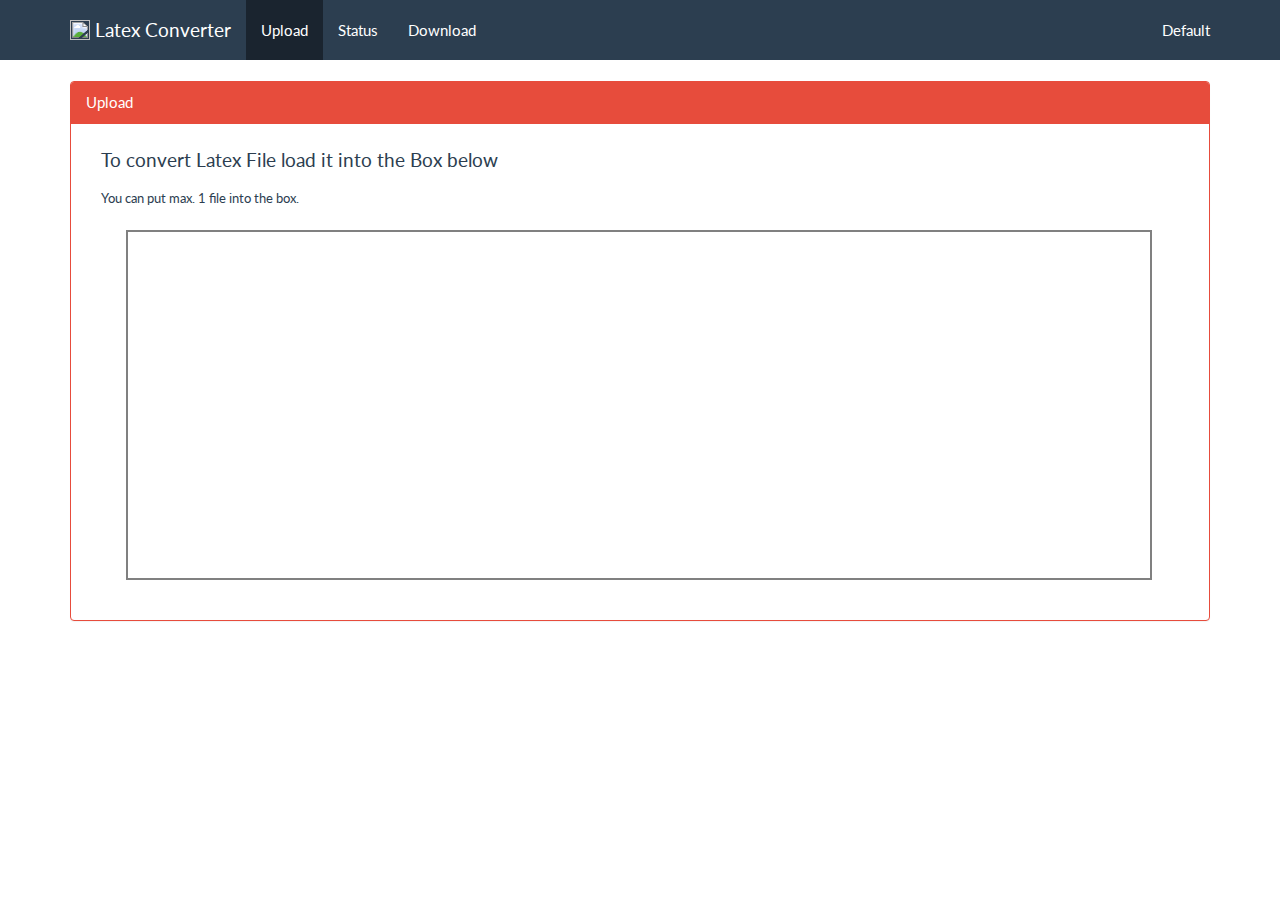
==== frontend/index.html @ 2a414db0 "added frontend" ====
<!DOCTYPE html>
<html lang="en">

<head>
  <meta charset="utf-8">
  <meta http-equiv="X-UA-Compatible" content="IE=edge">
  <meta name="viewport" content="width=device-width, initial-scale=1">
  <link rel="stylesheet" href="https://maxcdn.bootstrapcdn.com/bootstrap/3.3.7/css/bootstrap.min.css" integrity="sha384-BVYiiSIFeK1dGmJRAkycuHAHRg32OmUcww7on3RYdg4Va+PmSTsz/K68vbdEjh4u"
    crossorigin="anonymous">
  <!--<link rel="stylesheet" href="https://maxcdn.bootstrapcdn.com/bootstrap/3.3.7/css/bootstrap-theme.min.css" integrity="sha384-rHyoN1iRsVXV4nD0JutlnGaslCJuC7uwjduW9SVrLvRYooPp2bWYgmgJQIXwl/Sp"
    crossorigin="anonymous">-->
  <script src="https://ajax.googleapis.com/ajax/libs/jquery/3.2.1/jquery.min.js"></script>
  <script src="https://maxcdn.bootstrapcdn.com/bootstrap/3.3.7/js/bootstrap.min.js" integrity="sha384-Tc5IQib027qvyjSMfHjOMaLkfuWVxZxUPnCJA7l2mCWNIpG9mGCD8wGNIcPD7Txa"
    crossorigin="anonymous"></script>
  <link rel="stylesheet" type="text/css" href="./css/upload.css">
  <link rel="stylesheet" type="text/css" href="./css/Flatly.css">

  <!-- The above 3 meta tags *must* come first in the head; any other head content must come *after* these tags -->
  <meta name="description" content="">
  <meta name="author" content="">

  <title>Secure Latex</title>
  <!-- Just for debugging purposes. Don't actually copy these 2 lines! -->
  <!-- HTML5 shim and Respond.js for IE8 support of HTML5 elements and media queries -->
  <!--[if lt IE 9]>
      <script src="https://oss.maxcdn.com/html5shiv/3.7.3/html5shiv.min.js"></script>
      <script src="https://oss.maxcdn.com/respond/1.4.2/respond.min.js"></script>
    <![endif]-->
</head>

<body>
  <!-- Static navbar -->
  <nav class="navbar navbar-default navbar-static-top">
    <div class="container">
      <div class="navbar-header">
        <button type="button" class="navbar-toggle collapsed" data-toggle="collapse" data-target="#navbar" aria-expanded="false"
          aria-controls="navbar">
            <span class="sr-only">Toggle navigation</span>
            <span class="icon-bar"></span>
            <span class="icon-bar"></span>
            <span class="icon-bar"></span>     
          </button>
        <a class="navbar-brand" href="#">
          <p> <img style="width:20px; height:20px;float:left; margin-right: 5px" src="https://pbs.twimg.com/profile_images/497742379093196803/94EahbX8.png"
            /> Latex Converter
          </p>
        </a>
      </div>
      <div id="navbar" class="navbar-collapse collapse">
        <ul class="nav navbar-nav">
          <li class="active"><a href="#">Upload</a></li>
          <li><a href="status.html">Status</a></li>
          <li><a href="download.html">Download</a></li>
        </ul>
        <ul class="nav navbar-nav navbar-right">
          <li><a href="../navbar/">Default</a></li>
        </ul>
      </div>
      <!--/.nav-collapse -->
    </div>
  </nav>
  <div class="container">
    <div class="panel panel-danger">
      <div class="panel-heading">Upload</div>
      <div class="panel-body">
        <!-- Main component for a primary marketing message or call to action -->
        <div class="container">
          <h4 style="margin-bottom: 20px">To convert Latex File load it into the Box below </h4>
          <h6>You can put max. 1 file into the box.</h6>
          <div id="my-awesome-dropzone">
            <!-- HTML heavily inspired by http://blueimp.github.io/jQuery-File-Upload/ -->
<div class="table table-striped" class="files" id="previews">

  <div id="template" class="file-row">
    <!-- This is used as the file preview template -->
    <div>
        <span class="preview"><img data-dz-thumbnail /></span>
    </div>
    <div>
        <span class="name" data-dz-name></span> (<span class="size" data-dz-size></span>)
        <p><strong class="error text-danger" data-dz-errormessage></strong></p>
    </div>
    <div>
      <div>
        <input type="number" placeholder="maximum Downloads" name="max_downloads" /> <small>0 means unlimited downloads</small>
      </div>
      <p>&nbsp;</p>
        <div class="progress progress-striped active" role="progressbar" aria-valuemin="0" aria-valuemax="100" aria-valuenow="0">
          <div class="progress-bar progress-bar-success" style="width:0%;" data-dz-uploadprogress></div>
        </div>
    </div>
    <div>
      <button class="btn btn-primary start">
          <i class="glyphicon glyphicon-upload"></i>
          <span>Start</span>
      </button>
      <button data-dz-remove class="btn btn-warning cancel">
          <i class="glyphicon glyphicon-ban-circle"></i>
          <span>Cancel</span>
      </button>
      <button data-dz-remove class="btn btn-danger delete">
        <i class="glyphicon glyphicon-trash"></i>
        <span>Delete</span>
      </button>
    </div>
  </div>

</div>
          </div>
        </div>
      </div>
    </div>
  </div>
  <!-- /container -->
  <script src="./js/dropzone.js"></script>
  <script src="./js/config.js"></script>
  <script src="./js/upload.js"></script>
</body>

</html>
---- frontend/css/upload.css ----
#my-awesome-dropzone {
      margin: 25px;
      width: 90%;
      min-height: 350px;
      padding: 54px 54px;
      background: #FFFFFF;
      border: 2px solid grey;
    }

    #my-awesome-dropzone:hover {
      border: 2px dashed grey;
    }

    #my-awesome-dropzone > .dz-message {
      text-align: center;
      margin: 2em 0;
    }
---- frontend/css/Flatly.css ----
@import url("https://fonts.googleapis.com/css?family=Lato:400,700,400italic");
/*!
 * bootswatch v3.3.7
 * Homepage: http://bootswatch.com
 * Copyright 2012-2016 Thomas Park
 * Licensed under MIT
 * Based on Bootstrap
*/
/*!
 * Bootstrap v3.3.7 (http://getbootstrap.com)
 * Copyright 2011-2016 Twitter, Inc.
 * Licensed under MIT (https://github.com/twbs/bootstrap/blob/master/LICENSE)
 */
/*! normalize.css v3.0.3 | MIT License | github.com/necolas/normalize.css */
html {
  font-family: sans-serif;
  -ms-text-size-adjust: 100%;
  -webkit-text-size-adjust: 100%;
}
body {
  margin: 0;
}
article,
aside,
details,
figcaption,
figure,
footer,
header,
hgroup,
main,
menu,
nav,
section,
summary {
  display: block;
}
audio,
canvas,
progress,
video {
  display: inline-block;
  vertical-align: baseline;
}
audio:not([controls]) {
  display: none;
  height: 0;
}
[hidden],
template {
  display: none;
}
a {
  background-color: transparent;
}
a:active,
a:hover {
  outline: 0;
}
abbr[title] {
  border-bottom: 1px dotted;
}
b,
strong {
  font-weight: bold;
}
dfn {
  font-style: italic;
}
h1 {
  font-size: 2em;
  margin: 0.67em 0;
}
mark {
  background: #ff0;
  color: #000;
}
small {
  font-size: 80%;
}
sub,
sup {
  font-size: 75%;
  line-height: 0;
  position: relative;
  vertical-align: baseline;
}
sup {
  top: -0.5em;
}
sub {
  bottom: -0.25em;
}
img {
  border: 0;
}
svg:not(:root) {
  overflow: hidden;
}
figure {
  margin: 1em 40px;
}
hr {
  -webkit-box-sizing: content-box;
     -moz-box-sizing: content-box;
          box-sizing: content-box;
  height: 0;
}
pre {
  overflow: auto;
}
code,
kbd,
pre,
samp {
  font-family: monospace, monospace;
  font-size: 1em;
}
button,
input,
optgroup,
select,
textarea {
  color: inherit;
  font: inherit;
  margin: 0;
}
button {
  overflow: visible;
}
button,
select {
  text-transform: none;
}
button,
html input[type="button"],
input[type="reset"],
input[type="submit"] {
  -webkit-appearance: button;
  cursor: pointer;
}
button[disabled],
html input[disabled] {
  cursor: default;
}
button::-moz-focus-inner,
input::-moz-focus-inner {
  border: 0;
  padding: 0;
}
input {
  line-height: normal;
}
input[type="checkbox"],
input[type="radio"] {
  -webkit-box-sizing: border-box;
     -moz-box-sizing: border-box;
          box-sizing: border-box;
  padding: 0;
}
input[type="number"]::-webkit-inner-spin-button,
input[type="number"]::-webkit-outer-spin-button {
  height: auto;
}
input[type="search"] {
  -webkit-appearance: textfield;
  -webkit-box-sizing: content-box;
     -moz-box-sizing: content-box;
          box-sizing: content-box;
}
input[type="search"]::-webkit-search-cancel-button,
input[type="search"]::-webkit-search-decoration {
  -webkit-appearance: none;
}
fieldset {
  border: 1px solid #c0c0c0;
  margin: 0 2px;
  padding: 0.35em 0.625em 0.75em;
}
legend {
  border: 0;
  padding: 0;
}
textarea {
  overflow: auto;
}
optgroup {
  font-weight: bold;
}
table {
  border-collapse: collapse;
  border-spacing: 0;
}
td,
th {
  padding: 0;
}
/*! Source: https://github.com/h5bp/html5-boilerplate/blob/master/src/css/main.css */
@media print {
  *,
  *:before,
  *:after {
    background: transparent !important;
    color: #000 !important;
    -webkit-box-shadow: none !important;
            box-shadow: none !important;
    text-shadow: none !important;
  }
  a,
  a:visited {
    text-decoration: underline;
  }
  a[href]:after {
    content: " (" attr(href) ")";
  }
  abbr[title]:after {
    content: " (" attr(title) ")";
  }
  a[href^="#"]:after,
  a[href^="javascript:"]:after {
    content: "";
  }
  pre,
  blockquote {
    border: 1px solid #999;
    page-break-inside: avoid;
  }
  thead {
    display: table-header-group;
  }
  tr,
  img {
    page-break-inside: avoid;
  }
  img {
    max-width: 100% !important;
  }
  p,
  h2,
  h3 {
    orphans: 3;
    widows: 3;
  }
  h2,
  h3 {
    page-break-after: avoid;
  }
  .navbar {
    display: none;
  }
  .btn > .caret,
  .dropup > .btn > .caret {
    border-top-color: #000 !important;
  }
  .label {
    border: 1px solid #000;
  }
  .table {
    border-collapse: collapse !important;
  }
  .table td,
  .table th {
    background-color: #fff !important;
  }
  .table-bordered th,
  .table-bordered td {
    border: 1px solid #ddd !important;
  }
}
@font-face {
  font-family: 'Glyphicons Halflings';
  src: url('../fonts/glyphicons-halflings-regular.eot');
  src: url('../fonts/glyphicons-halflings-regular.eot?#iefix') format('embedded-opentype'), url('../fonts/glyphicons-halflings-regular.woff2') format('woff2'), url('../fonts/glyphicons-halflings-regular.woff') format('woff'), url('../fonts/glyphicons-halflings-regular.ttf') format('truetype'), url('../fonts/glyphicons-halflings-regular.svg#glyphicons_halflingsregular') format('svg');
}
.glyphicon {
  position: relative;
  top: 1px;
  display: inline-block;
  font-family: 'Glyphicons Halflings';
  font-style: normal;
  font-weight: normal;
  line-height: 1;
  -webkit-font-smoothing: antialiased;
  -moz-osx-font-smoothing: grayscale;
}
.glyphicon-asterisk:before {
  content: "\002a";
}
.glyphicon-plus:before {
  content: "\002b";
}
.glyphicon-euro:before,
.glyphicon-eur:before {
  content: "\20ac";
}
.glyphicon-minus:before {
  content: "\2212";
}
.glyphicon-cloud:before {
  content: "\2601";
}
.glyphicon-envelope:before {
  content: "\2709";
}
.glyphicon-pencil:before {
  content: "\270f";
}
.glyphicon-glass:before {
  content: "\e001";
}
.glyphicon-music:before {
  content: "\e002";
}
.glyphicon-search:before {
  content: "\e003";
}
.glyphicon-heart:before {
  content: "\e005";
}
.glyphicon-star:before {
  content: "\e006";
}
.glyphicon-star-empty:before {
  content: "\e007";
}
.glyphicon-user:before {
  content: "\e008";
}
.glyphicon-film:before {
  content: "\e009";
}
.glyphicon-th-large:before {
  content: "\e010";
}
.glyphicon-th:before {
  content: "\e011";
}
.glyphicon-th-list:before {
  content: "\e012";
}
.glyphicon-ok:before {
  content: "\e013";
}
.glyphicon-remove:before {
  content: "\e014";
}
.glyphicon-zoom-in:before {
  content: "\e015";
}
.glyphicon-zoom-out:before {
  content: "\e016";
}
.glyphicon-off:before {
  content: "\e017";
}
.glyphicon-signal:before {
  content: "\e018";
}
.glyphicon-cog:before {
  content: "\e019";
}
.glyphicon-trash:before {
  content: "\e020";
}
.glyphicon-home:before {
  content: "\e021";
}
.glyphicon-file:before {
  content: "\e022";
}
.glyphicon-time:before {
  content: "\e023";
}
.glyphicon-road:before {
  content: "\e024";
}
.glyphicon-download-alt:before {
  content: "\e025";
}
.glyphicon-download:before {
  content: "\e026";
}
.glyphicon-upload:before {
  content: "\e027";
}
.glyphicon-inbox:before {
  content: "\e028";
}
.glyphicon-play-circle:before {
  content: "\e029";
}
.glyphicon-repeat:before {
  content: "\e030";
}
.glyphicon-refresh:before {
  content: "\e031";
}
.glyphicon-list-alt:before {
  content: "\e032";
}
.glyphicon-lock:before {
  content: "\e033";
}
.glyphicon-flag:before {
  content: "\e034";
}
.glyphicon-headphones:before {
  content: "\e035";
}
.glyphicon-volume-off:before {
  content: "\e036";
}
.glyphicon-volume-down:before {
  content: "\e037";
}
.glyphicon-volume-up:before {
  content: "\e038";
}
.glyphicon-qrcode:before {
  content: "\e039";
}
.glyphicon-barcode:before {
  content: "\e040";
}
.glyphicon-tag:before {
  content: "\e041";
}
.glyphicon-tags:before {
  content: "\e042";
}
.glyphicon-book:before {
  content: "\e043";
}
.glyphicon-bookmark:before {
  content: "\e044";
}
.glyphicon-print:before {
  content: "\e045";
}
.glyphicon-camera:before {
  content: "\e046";
}
.glyphicon-font:before {
  content: "\e047";
}
.glyphicon-bold:before {
  content: "\e048";
}
.glyphicon-italic:before {
  content: "\e049";
}
.glyphicon-text-height:before {
  content: "\e050";
}
.glyphicon-text-width:before {
  content: "\e051";
}
.glyphicon-align-left:before {
  content: "\e052";
}
.glyphicon-align-center:before {
  content: "\e053";
}
.glyphicon-align-right:before {
  content: "\e054";
}
.glyphicon-align-justify:before {
  content: "\e055";
}
.glyphicon-list:before {
  content: "\e056";
}
.glyphicon-indent-left:before {
  content: "\e057";
}
.glyphicon-indent-right:before {
  content: "\e058";
}
.glyphicon-facetime-video:before {
  content: "\e059";
}
.glyphicon-picture:before {
  content: "\e060";
}
.glyphicon-map-marker:before {
  content: "\e062";
}
.glyphicon-adjust:before {
  content: "\e063";
}
.glyphicon-tint:before {
  content: "\e064";
}
.glyphicon-edit:before {
  content: "\e065";
}
.glyphicon-share:before {
  content: "\e066";
}
.glyphicon-check:before {
  content: "\e067";
}
.glyphicon-move:before {
  content: "\e068";
}
.glyphicon-step-backward:before {
  content: "\e069";
}
.glyphicon-fast-backward:before {
  content: "\e070";
}
.glyphicon-backward:before {
  content: "\e071";
}
.glyphicon-play:before {
  content: "\e072";
}
.glyphicon-pause:before {
  content: "\e073";
}
.glyphicon-stop:before {
  content: "\e074";
}
.glyphicon-forward:before {
  content: "\e075";
}
.glyphicon-fast-forward:before {
  content: "\e076";
}
.glyphicon-step-forward:before {
  content: "\e077";
}
.glyphicon-eject:before {
  content: "\e078";
}
.glyphicon-chevron-left:before {
  content: "\e079";
}
.glyphicon-chevron-right:before {
  content: "\e080";
}
.glyphicon-plus-sign:before {
  content: "\e081";
}
.glyphicon-minus-sign:before {
  content: "\e082";
}
.glyphicon-remove-sign:before {
  content: "\e083";
}
.glyphicon-ok-sign:before {
  content: "\e084";
}
.glyphicon-question-sign:before {
  content: "\e085";
}
.glyphicon-info-sign:before {
  content: "\e086";
}
.glyphicon-screenshot:before {
  content: "\e087";
}
.glyphicon-remove-circle:before {
  content: "\e088";
}
.glyphicon-ok-circle:before {
  content: "\e089";
}
.glyphicon-ban-circle:before {
  content: "\e090";
}
.glyphicon-arrow-left:before {
  content: "\e091";
}
.glyphicon-arrow-right:before {
  content: "\e092";
}
.glyphicon-arrow-up:before {
  content: "\e093";
}
.glyphicon-arrow-down:before {
  content: "\e094";
}
.glyphicon-share-alt:before {
  content: "\e095";
}
.glyphicon-resize-full:before {
  content: "\e096";
}
.glyphicon-resize-small:before {
  content: "\e097";
}
.glyphicon-exclamation-sign:before {
  content: "\e101";
}
.glyphicon-gift:before {
  content: "\e102";
}
.glyphicon-leaf:before {
  content: "\e103";
}
.glyphicon-fire:before {
  content: "\e104";
}
.glyphicon-eye-open:before {
  content: "\e105";
}
.glyphicon-eye-close:before {
  content: "\e106";
}
.glyphicon-warning-sign:before {
  content: "\e107";
}
.glyphicon-plane:before {
  content: "\e108";
}
.glyphicon-calendar:before {
  content: "\e109";
}
.glyphicon-random:before {
  content: "\e110";
}
.glyphicon-comment:before {
  content: "\e111";
}
.glyphicon-magnet:before {
  content: "\e112";
}
.glyphicon-chevron-up:before {
  content: "\e113";
}
.glyphicon-chevron-down:before {
  content: "\e114";
}
.glyphicon-retweet:before {
  content: "\e115";
}
.glyphicon-shopping-cart:before {
  content: "\e116";
}
.glyphicon-folder-close:before {
  content: "\e117";
}
.glyphicon-folder-open:before {
  content: "\e118";
}
.glyphicon-resize-vertical:before {
  content: "\e119";
}
.glyphicon-resize-horizontal:before {
  content: "\e120";
}
.glyphicon-hdd:before {
  content: "\e121";
}
.glyphicon-bullhorn:before {
  content: "\e122";
}
.glyphicon-bell:before {
  content: "\e123";
}
.glyphicon-certificate:before {
  content: "\e124";
}
.glyphicon-thumbs-up:before {
  content: "\e125";
}
.glyphicon-thumbs-down:before {
  content: "\e126";
}
.glyphicon-hand-right:before {
  content: "\e127";
}
.glyphicon-hand-left:before {
  content: "\e128";
}
.glyphicon-hand-up:before {
  content: "\e129";
}
.glyphicon-hand-down:before {
  content: "\e130";
}
.glyphicon-circle-arrow-right:before {
  content: "\e131";
}
.glyphicon-circle-arrow-left:before {
  content: "\e132";
}
.glyphicon-circle-arrow-up:before {
  content: "\e133";
}
.glyphicon-circle-arrow-down:before {
  content: "\e134";
}
.glyphicon-globe:before {
  content: "\e135";
}
.glyphicon-wrench:before {
  content: "\e136";
}
.glyphicon-tasks:before {
  content: "\e137";
}
.glyphicon-filter:before {
  content: "\e138";
}
.glyphicon-briefcase:before {
  content: "\e139";
}
.glyphicon-fullscreen:before {
  content: "\e140";
}
.glyphicon-dashboard:before {
  content: "\e141";
}
.glyphicon-paperclip:before {
  content: "\e142";
}
.glyphicon-heart-empty:before {
  content: "\e143";
}
.glyphicon-link:before {
  content: "\e144";
}
.glyphicon-phone:before {
  content: "\e145";
}
.glyphicon-pushpin:before {
  content: "\e146";
}
.glyphicon-usd:before {
  content: "\e148";
}
.glyphicon-gbp:before {
  content: "\e149";
}
.glyphicon-sort:before {
  content: "\e150";
}
.glyphicon-sort-by-alphabet:before {
  content: "\e151";
}
.glyphicon-sort-by-alphabet-alt:before {
  content: "\e152";
}
.glyphicon-sort-by-order:before {
  content: "\e153";
}
.glyphicon-sort-by-order-alt:before {
  content: "\e154";
}
.glyphicon-sort-by-attributes:before {
  content: "\e155";
}
.glyphicon-sort-by-attributes-alt:before {
  content: "\e156";
}
.glyphicon-unchecked:before {
  content: "\e157";
}
.glyphicon-expand:before {
  content: "\e158";
}
.glyphicon-collapse-down:before {
  content: "\e159";
}
.glyphicon-collapse-up:before {
  content: "\e160";
}
.glyphicon-log-in:before {
  content: "\e161";
}
.glyphicon-flash:before {
  content: "\e162";
}
.glyphicon-log-out:before {
  content: "\e163";
}
.glyphicon-new-window:before {
  content: "\e164";
}
.glyphicon-record:before {
  content: "\e165";
}
.glyphicon-save:before {
  content: "\e166";
}
.glyphicon-open:before {
  content: "\e167";
}
.glyphicon-saved:before {
  content: "\e168";
}
.glyphicon-import:before {
  content: "\e169";
}
.glyphicon-export:before {
  content: "\e170";
}
.glyphicon-send:before {
  content: "\e171";
}
.glyphicon-floppy-disk:before {
  content: "\e172";
}
.glyphicon-floppy-saved:before {
  content: "\e173";
}
.glyphicon-floppy-remove:before {
  content: "\e174";
}
.glyphicon-floppy-save:before {
  content: "\e175";
}
.glyphicon-floppy-open:before {
  content: "\e176";
}
.glyphicon-credit-card:before {
  content: "\e177";
}
.glyphicon-transfer:before {
  content: "\e178";
}
.glyphicon-cutlery:before {
  content: "\e179";
}
.glyphicon-header:before {
  content: "\e180";
}
.glyphicon-compressed:before {
  content: "\e181";
}
.glyphicon-earphone:before {
  content: "\e182";
}
.glyphicon-phone-alt:before {
  content: "\e183";
}
.glyphicon-tower:before {
  content: "\e184";
}
.glyphicon-stats:before {
  content: "\e185";
}
.glyphicon-sd-video:before {
  content: "\e186";
}
.glyphicon-hd-video:before {
  content: "\e187";
}
.glyphicon-subtitles:before {
  content: "\e188";
}
.glyphicon-sound-stereo:before {
  content: "\e189";
}
.glyphicon-sound-dolby:before {
  content: "\e190";
}
.glyphicon-sound-5-1:before {
  content: "\e191";
}
.glyphicon-sound-6-1:before {
  content: "\e192";
}
.glyphicon-sound-7-1:before {
  content: "\e193";
}
.glyphicon-copyright-mark:before {
  content: "\e194";
}
.glyphicon-registration-mark:before {
  content: "\e195";
}
.glyphicon-cloud-download:before {
  content: "\e197";
}
.glyphicon-cloud-upload:before {
  content: "\e198";
}
.glyphicon-tree-conifer:before {
  content: "\e199";
}
.glyphicon-tree-deciduous:before {
  content: "\e200";
}
.glyphicon-cd:before {
  content: "\e201";
}
.glyphicon-save-file:before {
  content: "\e202";
}
.glyphicon-open-file:before {
  content: "\e203";
}
.glyphicon-level-up:before {
  content: "\e204";
}
.glyphicon-copy:before {
  content: "\e205";
}
.glyphicon-paste:before {
  content: "\e206";
}
.glyphicon-alert:before {
  content: "\e209";
}
.glyphicon-equalizer:before {
  content: "\e210";
}
.glyphicon-king:before {
  content: "\e211";
}
.glyphicon-queen:before {
  content: "\e212";
}
.glyphicon-pawn:before {
  content: "\e213";
}
.glyphicon-bishop:before {
  content: "\e214";
}
.glyphicon-knight:before {
  content: "\e215";
}
.glyphicon-baby-formula:before {
  content: "\e216";
}
.glyphicon-tent:before {
  content: "\26fa";
}
.glyphicon-blackboard:before {
  content: "\e218";
}
.glyphicon-bed:before {
  content: "\e219";
}
.glyphicon-apple:before {
  content: "\f8ff";
}
.glyphicon-erase:before {
  content: "\e221";
}
.glyphicon-hourglass:before {
  content: "\231b";
}
.glyphicon-lamp:before {
  content: "\e223";
}
.glyphicon-duplicate:before {
  content: "\e224";
}
.glyphicon-piggy-bank:before {
  content: "\e225";
}
.glyphicon-scissors:before {
  content: "\e226";
}
.glyphicon-bitcoin:before {
  content: "\e227";
}
.glyphicon-btc:before {
  content: "\e227";
}
.glyphicon-xbt:before {
  content: "\e227";
}
.glyphicon-yen:before {
  content: "\00a5";
}
.glyphicon-jpy:before {
  content: "\00a5";
}
.glyphicon-ruble:before {
  content: "\20bd";
}
.glyphicon-rub:before {
  content: "\20bd";
}
.glyphicon-scale:before {
  content: "\e230";
}
.glyphicon-ice-lolly:before {
  content: "\e231";
}
.glyphicon-ice-lolly-tasted:before {
  content: "\e232";
}
.glyphicon-education:before {
  content: "\e233";
}
.glyphicon-option-horizontal:before {
  content: "\e234";
}
.glyphicon-option-vertical:before {
  content: "\e235";
}
.glyphicon-menu-hamburger:before {
  content: "\e236";
}
.glyphicon-modal-window:before {
  content: "\e237";
}
.glyphicon-oil:before {
  content: "\e238";
}
.glyphicon-grain:before {
  content: "\e239";
}
.glyphicon-sunglasses:before {
  content: "\e240";
}
.glyphicon-text-size:before {
  content: "\e241";
}
.glyphicon-text-color:before {
  content: "\e242";
}
.glyphicon-text-background:before {
  content: "\e243";
}
.glyphicon-object-align-top:before {
  content: "\e244";
}
.glyphicon-object-align-bottom:before {
  content: "\e245";
}
.glyphicon-object-align-horizontal:before {
  content: "\e246";
}
.glyphicon-object-align-left:before {
  content: "\e247";
}
.glyphicon-object-align-vertical:before {
  content: "\e248";
}
.glyphicon-object-align-right:before {
  content: "\e249";
}
.glyphicon-triangle-right:before {
  content: "\e250";
}
.glyphicon-triangle-left:before {
  content: "\e251";
}
.glyphicon-triangle-bottom:before {
  content: "\e252";
}
.glyphicon-triangle-top:before {
  content: "\e253";
}
.glyphicon-console:before {
  content: "\e254";
}
.glyphicon-superscript:before {
  content: "\e255";
}
.glyphicon-subscript:before {
  content: "\e256";
}
.glyphicon-menu-left:before {
  content: "\e257";
}
.glyphicon-menu-right:before {
  content: "\e258";
}
.glyphicon-menu-down:before {
  content: "\e259";
}
.glyphicon-menu-up:before {
  content: "\e260";
}
* {
  -webkit-box-sizing: border-box;
  -moz-box-sizing: border-box;
  box-sizing: border-box;
}
*:before,
*:after {
  -webkit-box-sizing: border-box;
  -moz-box-sizing: border-box;
  box-sizing: border-box;
}
html {
  font-size: 10px;
  -webkit-tap-highlight-color: rgba(0, 0, 0, 0);
}
body {
  font-family: "Lato", "Helvetica Neue", Helvetica, Arial, sans-serif;
  font-size: 15px;
  line-height: 1.42857143;
  color: #2c3e50;
  background-color: #ffffff;
}
input,
button,
select,
textarea {
  font-family: inherit;
  font-size: inherit;
  line-height: inherit;
}
a {
  color: #18bc9c;
  text-decoration: none;
}
a:hover,
a:focus {
  color: #18bc9c;
  text-decoration: underline;
}
a:focus {
  outline: 5px auto -webkit-focus-ring-color;
  outline-offset: -2px;
}
figure {
  margin: 0;
}
img {
  vertical-align: middle;
}
.img-responsive,
.thumbnail > img,
.thumbnail a > img,
.carousel-inner > .item > img,
.carousel-inner > .item > a > img {
  display: block;
  max-width: 100%;
  height: auto;
}
.img-rounded {
  border-radius: 6px;
}
.img-thumbnail {
  padding: 4px;
  line-height: 1.42857143;
  background-color: #ffffff;
  border: 1px solid #ecf0f1;
  border-radius: 4px;
  -webkit-transition: all 0.2s ease-in-out;
  -o-transition: all 0.2s ease-in-out;
  transition: all 0.2s ease-in-out;
  display: inline-block;
  max-width: 100%;
  height: auto;
}
.img-circle {
  border-radius: 50%;
}
hr {
  margin-top: 21px;
  margin-bottom: 21px;
  border: 0;
  border-top: 1px solid #ecf0f1;
}
.sr-only {
  position: absolute;
  width: 1px;
  height: 1px;
  margin: -1px;
  padding: 0;
  overflow: hidden;
  clip: rect(0, 0, 0, 0);
  border: 0;
}
.sr-only-focusable:active,
.sr-only-focusable:focus {
  position: static;
  width: auto;
  height: auto;
  margin: 0;
  overflow: visible;
  clip: auto;
}
[role="button"] {
  cursor: pointer;
}
h1,
h2,
h3,
h4,
h5,
h6,
.h1,
.h2,
.h3,
.h4,
.h5,
.h6 {
  font-family: "Lato", "Helvetica Neue", Helvetica, Arial, sans-serif;
  font-weight: 400;
  line-height: 1.1;
  color: inherit;
}
h1 small,
h2 small,
h3 small,
h4 small,
h5 small,
h6 small,
.h1 small,
.h2 small,
.h3 small,
.h4 small,
.h5 small,
.h6 small,
h1 .small,
h2 .small,
h3 .small,
h4 .small,
h5 .small,
h6 .small,
.h1 .small,
.h2 .small,
.h3 .small,
.h4 .small,
.h5 .small,
.h6 .small {
  font-weight: normal;
  line-height: 1;
  color: #b4bcc2;
}
h1,
.h1,
h2,
.h2,
h3,
.h3 {
  margin-top: 21px;
  margin-bottom: 10.5px;
}
h1 small,
.h1 small,
h2 small,
.h2 small,
h3 small,
.h3 small,
h1 .small,
.h1 .small,
h2 .small,
.h2 .small,
h3 .small,
.h3 .small {
  font-size: 65%;
}
h4,
.h4,
h5,
.h5,
h6,
.h6 {
  margin-top: 10.5px;
  margin-bottom: 10.5px;
}
h4 small,
.h4 small,
h5 small,
.h5 small,
h6 small,
.h6 small,
h4 .small,
.h4 .small,
h5 .small,
.h5 .small,
h6 .small,
.h6 .small {
  font-size: 75%;
}
h1,
.h1 {
  font-size: 39px;
}
h2,
.h2 {
  font-size: 32px;
}
h3,
.h3 {
  font-size: 26px;
}
h4,
.h4 {
  font-size: 19px;
}
h5,
.h5 {
  font-size: 15px;
}
h6,
.h6 {
  font-size: 13px;
}
p {
  margin: 0 0 10.5px;
}
.lead {
  margin-bottom: 21px;
  font-size: 17px;
  font-weight: 300;
  line-height: 1.4;
}
@media (min-width: 768px) {
  .lead {
    font-size: 22.5px;
  }
}
small,
.small {
  font-size: 86%;
}
mark,
.mark {
  background-color: #f39c12;
  padding: .2em;
}
.text-left {
  text-align: left;
}
.text-right {
  text-align: right;
}
.text-center {
  text-align: center;
}
.text-justify {
  text-align: justify;
}
.text-nowrap {
  white-space: nowrap;
}
.text-lowercase {
  text-transform: lowercase;
}
.text-uppercase {
  text-transform: uppercase;
}
.text-capitalize {
  text-transform: capitalize;
}
.text-muted {
  color: #b4bcc2;
}
.text-primary {
  color: #2c3e50;
}
a.text-primary:hover,
a.text-primary:focus {
  color: #1a242f;
}
.text-success {
  color: #ffffff;
}
a.text-success:hover,
a.text-success:focus {
  color: #e6e6e6;
}
.text-info {
  color: #ffffff;
}
a.text-info:hover,
a.text-info:focus {
  color: #e6e6e6;
}
.text-warning {
  color: #ffffff;
}
a.text-warning:hover,
a.text-warning:focus {
  color: #e6e6e6;
}
.text-danger {
  color: #ffffff;
}
a.text-danger:hover,
a.text-danger:focus {
  color: #e6e6e6;
}
.bg-primary {
  color: #fff;
  background-color: #2c3e50;
}
a.bg-primary:hover,
a.bg-primary:focus {
  background-color: #1a242f;
}
.bg-success {
  background-color: #18bc9c;
}
a.bg-success:hover,
a.bg-success:focus {
  background-color: #128f76;
}
.bg-info {
  background-color: #3498db;
}
a.bg-info:hover,
a.bg-info:focus {
  background-color: #217dbb;
}
.bg-warning {
  background-color: #f39c12;
}
a.bg-warning:hover,
a.bg-warning:focus {
  background-color: #c87f0a;
}
.bg-danger {
  background-color: #e74c3c;
}
a.bg-danger:hover,
a.bg-danger:focus {
  background-color: #d62c1a;
}
.page-header {
  padding-bottom: 9.5px;
  margin: 42px 0 21px;
  border-bottom: 1px solid transparent;
}
ul,
ol {
  margin-top: 0;
  margin-bottom: 10.5px;
}
ul ul,
ol ul,
ul ol,
ol ol {
  margin-bottom: 0;
}
.list-unstyled {
  padding-left: 0;
  list-style: none;
}
.list-inline {
  padding-left: 0;
  list-style: none;
  margin-left: -5px;
}
.list-inline > li {
  display: inline-block;
  padding-left: 5px;
  padding-right: 5px;
}
dl {
  margin-top: 0;
  margin-bottom: 21px;
}
dt,
dd {
  line-height: 1.42857143;
}
dt {
  font-weight: bold;
}
dd {
  margin-left: 0;
}
@media (min-width: 768px) {
  .dl-horizontal dt {
    float: left;
    width: 160px;
    clear: left;
    text-align: right;
    overflow: hidden;
    text-overflow: ellipsis;
    white-space: nowrap;
  }
  .dl-horizontal dd {
    margin-left: 180px;
  }
}
abbr[title],
abbr[data-original-title] {
  cursor: help;
  border-bottom: 1px dotted #b4bcc2;
}
.initialism {
  font-size: 90%;
  text-transform: uppercase;
}
blockquote {
  padding: 10.5px 21px;
  margin: 0 0 21px;
  font-size: 18.75px;
  border-left: 5px solid #ecf0f1;
}
blockquote p:last-child,
blockquote ul:last-child,
blockquote ol:last-child {
  margin-bottom: 0;
}
blockquote footer,
blockquote small,
blockquote .small {
  display: block;
  font-size: 80%;
  line-height: 1.42857143;
  color: #b4bcc2;
}
blockquote footer:before,
blockquote small:before,
blockquote .small:before {
  content: '\2014 \00A0';
}
.blockquote-reverse,
blockquote.pull-right {
  padding-right: 15px;
  padding-left: 0;
  border-right: 5px solid #ecf0f1;
  border-left: 0;
  text-align: right;
}
.blockquote-reverse footer:before,
blockquote.pull-right footer:before,
.blockquote-reverse small:before,
blockquote.pull-right small:before,
.blockquote-reverse .small:before,
blockquote.pull-right .small:before {
  content: '';
}
.blockquote-reverse footer:after,
blockquote.pull-right footer:after,
.blockquote-reverse small:after,
blockquote.pull-right small:after,
.blockquote-reverse .small:after,
blockquote.pull-right .small:after {
  content: '\00A0 \2014';
}
address {
  margin-bottom: 21px;
  font-style: normal;
  line-height: 1.42857143;
}
code,
kbd,
pre,
samp {
  font-family: Menlo, Monaco, Consolas, "Courier New", monospace;
}
code {
  padding: 2px 4px;
  font-size: 90%;
  color: #c7254e;
  background-color: #f9f2f4;
  border-radius: 4px;
}
kbd {
  padding: 2px 4px;
  font-size: 90%;
  color: #ffffff;
  background-color: #333333;
  border-radius: 3px;
  -webkit-box-shadow: inset 0 -1px 0 rgba(0, 0, 0, 0.25);
          box-shadow: inset 0 -1px 0 rgba(0, 0, 0, 0.25);
}
kbd kbd {
  padding: 0;
  font-size: 100%;
  font-weight: bold;
  -webkit-box-shadow: none;
          box-shadow: none;
}
pre {
  display: block;
  padding: 10px;
  margin: 0 0 10.5px;
  font-size: 14px;
  line-height: 1.42857143;
  word-break: break-all;
  word-wrap: break-word;
  color: #7b8a8b;
  background-color: #ecf0f1;
  border: 1px solid #cccccc;
  border-radius: 4px;
}
pre code {
  padding: 0;
  font-size: inherit;
  color: inherit;
  white-space: pre-wrap;
  background-color: transparent;
  border-radius: 0;
}
.pre-scrollable {
  max-height: 340px;
  overflow-y: scroll;
}
.container {
  margin-right: auto;
  margin-left: auto;
  padding-left: 15px;
  padding-right: 15px;
}
@media (min-width: 768px) {
  .container {
    width: 750px;
  }
}
@media (min-width: 992px) {
  .container {
    width: 970px;
  }
}
@media (min-width: 1200px) {
  .container {
    width: 1170px;
  }
}
.container-fluid {
  margin-right: auto;
  margin-left: auto;
  padding-left: 15px;
  padding-right: 15px;
}
.row {
  margin-left: -15px;
  margin-right: -15px;
}
.col-xs-1, .col-sm-1, .col-md-1, .col-lg-1, .col-xs-2, .col-sm-2, .col-md-2, .col-lg-2, .col-xs-3, .col-sm-3, .col-md-3, .col-lg-3, .col-xs-4, .col-sm-4, .col-md-4, .col-lg-4, .col-xs-5, .col-sm-5, .col-md-5, .col-lg-5, .col-xs-6, .col-sm-6, .col-md-6, .col-lg-6, .col-xs-7, .col-sm-7, .col-md-7, .col-lg-7, .col-xs-8, .col-sm-8, .col-md-8, .col-lg-8, .col-xs-9, .col-sm-9, .col-md-9, .col-lg-9, .col-xs-10, .col-sm-10, .col-md-10, .col-lg-10, .col-xs-11, .col-sm-11, .col-md-11, .col-lg-11, .col-xs-12, .col-sm-12, .col-md-12, .col-lg-12 {
  position: relative;
  min-height: 1px;
  padding-left: 15px;
  padding-right: 15px;
}
.col-xs-1, .col-xs-2, .col-xs-3, .col-xs-4, .col-xs-5, .col-xs-6, .col-xs-7, .col-xs-8, .col-xs-9, .col-xs-10, .col-xs-11, .col-xs-12 {
  float: left;
}
.col-xs-12 {
  width: 100%;
}
.col-xs-11 {
  width: 91.66666667%;
}
.col-xs-10 {
  width: 83.33333333%;
}
.col-xs-9 {
  width: 75%;
}
.col-xs-8 {
  width: 66.66666667%;
}
.col-xs-7 {
  width: 58.33333333%;
}
.col-xs-6 {
  width: 50%;
}
.col-xs-5 {
  width: 41.66666667%;
}
.col-xs-4 {
  width: 33.33333333%;
}
.col-xs-3 {
  width: 25%;
}
.col-xs-2 {
  width: 16.66666667%;
}
.col-xs-1 {
  width: 8.33333333%;
}
.col-xs-pull-12 {
  right: 100%;
}
.col-xs-pull-11 {
  right: 91.66666667%;
}
.col-xs-pull-10 {
  right: 83.33333333%;
}
.col-xs-pull-9 {
  right: 75%;
}
.col-xs-pull-8 {
  right: 66.66666667%;
}
.col-xs-pull-7 {
  right: 58.33333333%;
}
.col-xs-pull-6 {
  right: 50%;
}
.col-xs-pull-5 {
  right: 41.66666667%;
}
.col-xs-pull-4 {
  right: 33.33333333%;
}
.col-xs-pull-3 {
  right: 25%;
}
.col-xs-pull-2 {
  right: 16.66666667%;
}
.col-xs-pull-1 {
  right: 8.33333333%;
}
.col-xs-pull-0 {
  right: auto;
}
.col-xs-push-12 {
  left: 100%;
}
.col-xs-push-11 {
  left: 91.66666667%;
}
.col-xs-push-10 {
  left: 83.33333333%;
}
.col-xs-push-9 {
  left: 75%;
}
.col-xs-push-8 {
  left: 66.66666667%;
}
.col-xs-push-7 {
  left: 58.33333333%;
}
.col-xs-push-6 {
  left: 50%;
}
.col-xs-push-5 {
  left: 41.66666667%;
}
.col-xs-push-4 {
  left: 33.33333333%;
}
.col-xs-push-3 {
  left: 25%;
}
.col-xs-push-2 {
  left: 16.66666667%;
}
.col-xs-push-1 {
  left: 8.33333333%;
}
.col-xs-push-0 {
  left: auto;
}
.col-xs-offset-12 {
  margin-left: 100%;
}
.col-xs-offset-11 {
  margin-left: 91.66666667%;
}
.col-xs-offset-10 {
  margin-left: 83.33333333%;
}
.col-xs-offset-9 {
  margin-left: 75%;
}
.col-xs-offset-8 {
  margin-left: 66.66666667%;
}
.col-xs-offset-7 {
  margin-left: 58.33333333%;
}
.col-xs-offset-6 {
  margin-left: 50%;
}
.col-xs-offset-5 {
  margin-left: 41.66666667%;
}
.col-xs-offset-4 {
  margin-left: 33.33333333%;
}
.col-xs-offset-3 {
  margin-left: 25%;
}
.col-xs-offset-2 {
  margin-left: 16.66666667%;
}
.col-xs-offset-1 {
  margin-left: 8.33333333%;
}
.col-xs-offset-0 {
  margin-left: 0%;
}
@media (min-width: 768px) {
  .col-sm-1, .col-sm-2, .col-sm-3, .col-sm-4, .col-sm-5, .col-sm-6, .col-sm-7, .col-sm-8, .col-sm-9, .col-sm-10, .col-sm-11, .col-sm-12 {
    float: left;
  }
  .col-sm-12 {
    width: 100%;
  }
  .col-sm-11 {
    width: 91.66666667%;
  }
  .col-sm-10 {
    width: 83.33333333%;
  }
  .col-sm-9 {
    width: 75%;
  }
  .col-sm-8 {
    width: 66.66666667%;
  }
  .col-sm-7 {
    width: 58.33333333%;
  }
  .col-sm-6 {
    width: 50%;
  }
  .col-sm-5 {
    width: 41.66666667%;
  }
  .col-sm-4 {
    width: 33.33333333%;
  }
  .col-sm-3 {
    width: 25%;
  }
  .col-sm-2 {
    width: 16.66666667%;
  }
  .col-sm-1 {
    width: 8.33333333%;
  }
  .col-sm-pull-12 {
    right: 100%;
  }
  .col-sm-pull-11 {
    right: 91.66666667%;
  }
  .col-sm-pull-10 {
    right: 83.33333333%;
  }
  .col-sm-pull-9 {
    right: 75%;
  }
  .col-sm-pull-8 {
    right: 66.66666667%;
  }
  .col-sm-pull-7 {
    right: 58.33333333%;
  }
  .col-sm-pull-6 {
    right: 50%;
  }
  .col-sm-pull-5 {
    right: 41.66666667%;
  }
  .col-sm-pull-4 {
    right: 33.33333333%;
  }
  .col-sm-pull-3 {
    right: 25%;
  }
  .col-sm-pull-2 {
    right: 16.66666667%;
  }
  .col-sm-pull-1 {
    right: 8.33333333%;
  }
  .col-sm-pull-0 {
    right: auto;
  }
  .col-sm-push-12 {
    left: 100%;
  }
  .col-sm-push-11 {
    left: 91.66666667%;
  }
  .col-sm-push-10 {
    left: 83.33333333%;
  }
  .col-sm-push-9 {
    left: 75%;
  }
  .col-sm-push-8 {
    left: 66.66666667%;
  }
  .col-sm-push-7 {
    left: 58.33333333%;
  }
  .col-sm-push-6 {
    left: 50%;
  }
  .col-sm-push-5 {
    left: 41.66666667%;
  }
  .col-sm-push-4 {
    left: 33.33333333%;
  }
  .col-sm-push-3 {
    left: 25%;
  }
  .col-sm-push-2 {
    left: 16.66666667%;
  }
  .col-sm-push-1 {
    left: 8.33333333%;
  }
  .col-sm-push-0 {
    left: auto;
  }
  .col-sm-offset-12 {
    margin-left: 100%;
  }
  .col-sm-offset-11 {
    margin-left: 91.66666667%;
  }
  .col-sm-offset-10 {
    margin-left: 83.33333333%;
  }
  .col-sm-offset-9 {
    margin-left: 75%;
  }
  .col-sm-offset-8 {
    margin-left: 66.66666667%;
  }
  .col-sm-offset-7 {
    margin-left: 58.33333333%;
  }
  .col-sm-offset-6 {
    margin-left: 50%;
  }
  .col-sm-offset-5 {
    margin-left: 41.66666667%;
  }
  .col-sm-offset-4 {
    margin-left: 33.33333333%;
  }
  .col-sm-offset-3 {
    margin-left: 25%;
  }
  .col-sm-offset-2 {
    margin-left: 16.66666667%;
  }
  .col-sm-offset-1 {
    margin-left: 8.33333333%;
  }
  .col-sm-offset-0 {
    margin-left: 0%;
  }
}
@media (min-width: 992px) {
  .col-md-1, .col-md-2, .col-md-3, .col-md-4, .col-md-5, .col-md-6, .col-md-7, .col-md-8, .col-md-9, .col-md-10, .col-md-11, .col-md-12 {
    float: left;
  }
  .col-md-12 {
    width: 100%;
  }
  .col-md-11 {
    width: 91.66666667%;
  }
  .col-md-10 {
    width: 83.33333333%;
  }
  .col-md-9 {
    width: 75%;
  }
  .col-md-8 {
    width: 66.66666667%;
  }
  .col-md-7 {
    width: 58.33333333%;
  }
  .col-md-6 {
    width: 50%;
  }
  .col-md-5 {
    width: 41.66666667%;
  }
  .col-md-4 {
    width: 33.33333333%;
  }
  .col-md-3 {
    width: 25%;
  }
  .col-md-2 {
    width: 16.66666667%;
  }
  .col-md-1 {
    width: 8.33333333%;
  }
  .col-md-pull-12 {
    right: 100%;
  }
  .col-md-pull-11 {
    right: 91.66666667%;
  }
  .col-md-pull-10 {
    right: 83.33333333%;
  }
  .col-md-pull-9 {
    right: 75%;
  }
  .col-md-pull-8 {
    right: 66.66666667%;
  }
  .col-md-pull-7 {
    right: 58.33333333%;
  }
  .col-md-pull-6 {
    right: 50%;
  }
  .col-md-pull-5 {
    right: 41.66666667%;
  }
  .col-md-pull-4 {
    right: 33.33333333%;
  }
  .col-md-pull-3 {
    right: 25%;
  }
  .col-md-pull-2 {
    right: 16.66666667%;
  }
  .col-md-pull-1 {
    right: 8.33333333%;
  }
  .col-md-pull-0 {
    right: auto;
  }
  .col-md-push-12 {
    left: 100%;
  }
  .col-md-push-11 {
    left: 91.66666667%;
  }
  .col-md-push-10 {
    left: 83.33333333%;
  }
  .col-md-push-9 {
    left: 75%;
  }
  .col-md-push-8 {
    left: 66.66666667%;
  }
  .col-md-push-7 {
    left: 58.33333333%;
  }
  .col-md-push-6 {
    left: 50%;
  }
  .col-md-push-5 {
    left: 41.66666667%;
  }
  .col-md-push-4 {
    left: 33.33333333%;
  }
  .col-md-push-3 {
    left: 25%;
  }
  .col-md-push-2 {
    left: 16.66666667%;
  }
  .col-md-push-1 {
    left: 8.33333333%;
  }
  .col-md-push-0 {
    left: auto;
  }
  .col-md-offset-12 {
    margin-left: 100%;
  }
  .col-md-offset-11 {
    margin-left: 91.66666667%;
  }
  .col-md-offset-10 {
    margin-left: 83.33333333%;
  }
  .col-md-offset-9 {
    margin-left: 75%;
  }
  .col-md-offset-8 {
    margin-left: 66.66666667%;
  }
  .col-md-offset-7 {
    margin-left: 58.33333333%;
  }
  .col-md-offset-6 {
    margin-left: 50%;
  }
  .col-md-offset-5 {
    margin-left: 41.66666667%;
  }
  .col-md-offset-4 {
    margin-left: 33.33333333%;
  }
  .col-md-offset-3 {
    margin-left: 25%;
  }
  .col-md-offset-2 {
    margin-left: 16.66666667%;
  }
  .col-md-offset-1 {
    margin-left: 8.33333333%;
  }
  .col-md-offset-0 {
    margin-left: 0%;
  }
}
@media (min-width: 1200px) {
  .col-lg-1, .col-lg-2, .col-lg-3, .col-lg-4, .col-lg-5, .col-lg-6, .col-lg-7, .col-lg-8, .col-lg-9, .col-lg-10, .col-lg-11, .col-lg-12 {
    float: left;
  }
  .col-lg-12 {
    width: 100%;
  }
  .col-lg-11 {
    width: 91.66666667%;
  }
  .col-lg-10 {
    width: 83.33333333%;
  }
  .col-lg-9 {
    width: 75%;
  }
  .col-lg-8 {
    width: 66.66666667%;
  }
  .col-lg-7 {
    width: 58.33333333%;
  }
  .col-lg-6 {
    width: 50%;
  }
  .col-lg-5 {
    width: 41.66666667%;
  }
  .col-lg-4 {
    width: 33.33333333%;
  }
  .col-lg-3 {
    width: 25%;
  }
  .col-lg-2 {
    width: 16.66666667%;
  }
  .col-lg-1 {
    width: 8.33333333%;
  }
  .col-lg-pull-12 {
    right: 100%;
  }
  .col-lg-pull-11 {
    right: 91.66666667%;
  }
  .col-lg-pull-10 {
    right: 83.33333333%;
  }
  .col-lg-pull-9 {
    right: 75%;
  }
  .col-lg-pull-8 {
    right: 66.66666667%;
  }
  .col-lg-pull-7 {
    right: 58.33333333%;
  }
  .col-lg-pull-6 {
    right: 50%;
  }
  .col-lg-pull-5 {
    right: 41.66666667%;
  }
  .col-lg-pull-4 {
    right: 33.33333333%;
  }
  .col-lg-pull-3 {
    right: 25%;
  }
  .col-lg-pull-2 {
    right: 16.66666667%;
  }
  .col-lg-pull-1 {
    right: 8.33333333%;
  }
  .col-lg-pull-0 {
    right: auto;
  }
  .col-lg-push-12 {
    left: 100%;
  }
  .col-lg-push-11 {
    left: 91.66666667%;
  }
  .col-lg-push-10 {
    left: 83.33333333%;
  }
  .col-lg-push-9 {
    left: 75%;
  }
  .col-lg-push-8 {
    left: 66.66666667%;
  }
  .col-lg-push-7 {
    left: 58.33333333%;
  }
  .col-lg-push-6 {
    left: 50%;
  }
  .col-lg-push-5 {
    left: 41.66666667%;
  }
  .col-lg-push-4 {
    left: 33.33333333%;
  }
  .col-lg-push-3 {
    left: 25%;
  }
  .col-lg-push-2 {
    left: 16.66666667%;
  }
  .col-lg-push-1 {
    left: 8.33333333%;
  }
  .col-lg-push-0 {
    left: auto;
  }
  .col-lg-offset-12 {
    margin-left: 100%;
  }
  .col-lg-offset-11 {
    margin-left: 91.66666667%;
  }
  .col-lg-offset-10 {
    margin-left: 83.33333333%;
  }
  .col-lg-offset-9 {
    margin-left: 75%;
  }
  .col-lg-offset-8 {
    margin-left: 66.66666667%;
  }
  .col-lg-offset-7 {
    margin-left: 58.33333333%;
  }
  .col-lg-offset-6 {
    margin-left: 50%;
  }
  .col-lg-offset-5 {
    margin-left: 41.66666667%;
  }
  .col-lg-offset-4 {
    margin-left: 33.33333333%;
  }
  .col-lg-offset-3 {
    margin-left: 25%;
  }
  .col-lg-offset-2 {
    margin-left: 16.66666667%;
  }
  .col-lg-offset-1 {
    margin-left: 8.33333333%;
  }
  .col-lg-offset-0 {
    margin-left: 0%;
  }
}
table {
  background-color: transparent;
}
caption {
  padding-top: 8px;
  padding-bottom: 8px;
  color: #b4bcc2;
  text-align: left;
}
th {
  text-align: left;
}
.table {
  width: 100%;
  max-width: 100%;
  margin-bottom: 21px;
}
.table > thead > tr > th,
.table > tbody > tr > th,
.table > tfoot > tr > th,
.table > thead > tr > td,
.table > tbody > tr > td,
.table > tfoot > tr > td {
  padding: 8px;
  line-height: 1.42857143;
  vertical-align: top;
  border-top: 1px solid #ecf0f1;
}
.table > thead > tr > th {
  vertical-align: bottom;
  border-bottom: 2px solid #ecf0f1;
}
.table > caption + thead > tr:first-child > th,
.table > colgroup + thead > tr:first-child > th,
.table > thead:first-child > tr:first-child > th,
.table > caption + thead > tr:first-child > td,
.table > colgroup + thead > tr:first-child > td,
.table > thead:first-child > tr:first-child > td {
  border-top: 0;
}
.table > tbody + tbody {
  border-top: 2px solid #ecf0f1;
}
.table .table {
  background-color: #ffffff;
}
.table-condensed > thead > tr > th,
.table-condensed > tbody > tr > th,
.table-condensed > tfoot > tr > th,
.table-condensed > thead > tr > td,
.table-condensed > tbody > tr > td,
.table-condensed > tfoot > tr > td {
  padding: 5px;
}
.table-bordered {
  border: 1px solid #ecf0f1;
}
.table-bordered > thead > tr > th,
.table-bordered > tbody > tr > th,
.table-bordered > tfoot > tr > th,
.table-bordered > thead > tr > td,
.table-bordered > tbody > tr > td,
.table-bordered > tfoot > tr > td {
  border: 1px solid #ecf0f1;
}
.table-bordered > thead > tr > th,
.table-bordered > thead > tr > td {
  border-bottom-width: 2px;
}
.table-striped > tbody > tr:nth-of-type(odd) {
  background-color: #f9f9f9;
}
.table-hover > tbody > tr:hover {
  background-color: #ecf0f1;
}
table col[class*="col-"] {
  position: static;
  float: none;
  display: table-column;
}
table td[class*="col-"],
table th[class*="col-"] {
  position: static;
  float: none;
  display: table-cell;
}
.table > thead > tr > td.active,
.table > tbody > tr > td.active,
.table > tfoot > tr > td.active,
.table > thead > tr > th.active,
.table > tbody > tr > th.active,
.table > tfoot > tr > th.active,
.table > thead > tr.active > td,
.table > tbody > tr.active > td,
.table > tfoot > tr.active > td,
.table > thead > tr.active > th,
.table > tbody > tr.active > th,
.table > tfoot > tr.active > th {
  background-color: #ecf0f1;
}
.table-hover > tbody > tr > td.active:hover,
.table-hover > tbody > tr > th.active:hover,
.table-hover > tbody > tr.active:hover > td,
.table-hover > tbody > tr:hover > .active,
.table-hover > tbody > tr.active:hover > th {
  background-color: #dde4e6;
}
.table > thead > tr > td.success,
.table > tbody > tr > td.success,
.table > tfoot > tr > td.success,
.table > thead > tr > th.success,
.table > tbody > tr > th.success,
.table > tfoot > tr > th.success,
.table > thead > tr.success > td,
.table > tbody > tr.success > td,
.table > tfoot > tr.success > td,
.table > thead > tr.success > th,
.table > tbody > tr.success > th,
.table > tfoot > tr.success > th {
  background-color: #18bc9c;
}
.table-hover > tbody > tr > td.success:hover,
.table-hover > tbody > tr > th.success:hover,
.table-hover > tbody > tr.success:hover > td,
.table-hover > tbody > tr:hover > .success,
.table-hover > tbody > tr.success:hover > th {
  background-color: #15a589;
}
.table > thead > tr > td.info,
.table > tbody > tr > td.info,
.table > tfoot > tr > td.info,
.table > thead > tr > th.info,
.table > tbody > tr > th.info,
.table > tfoot > tr > th.info,
.table > thead > tr.info > td,
.table > tbody > tr.info > td,
.table > tfoot > tr.info > td,
.table > thead > tr.info > th,
.table > tbody > tr.info > th,
.table > tfoot > tr.info > th {
  background-color: #3498db;
}
.table-hover > tbody > tr > td.info:hover,
.table-hover > tbody > tr > th.info:hover,
.table-hover > tbody > tr.info:hover > td,
.table-hover > tbody > tr:hover > .info,
.table-hover > tbody > tr.info:hover > th {
  background-color: #258cd1;
}
.table > thead > tr > td.warning,
.table > tbody > tr > td.warning,
.table > tfoot > tr > td.warning,
.table > thead > tr > th.warning,
.table > tbody > tr > th.warning,
.table > tfoot > tr > th.warning,
.table > thead > tr.warning > td,
.table > tbody > tr.warning > td,
.table > tfoot > tr.warning > td,
.table > thead > tr.warning > th,
.table > tbody > tr.warning > th,
.table > tfoot > tr.warning > th {
  background-color: #f39c12;
}
.table-hover > tbody > tr > td.warning:hover,
.table-hover > tbody > tr > th.warning:hover,
.table-hover > tbody > tr.warning:hover > td,
.table-hover > tbody > tr:hover > .warning,
.table-hover > tbody > tr.warning:hover > th {
  background-color: #e08e0b;
}
.table > thead > tr > td.danger,
.table > tbody > tr > td.danger,
.table > tfoot > tr > td.danger,
.table > thead > tr > th.danger,
.table > tbody > tr > th.danger,
.table > tfoot > tr > th.danger,
.table > thead > tr.danger > td,
.table > tbody > tr.danger > td,
.table > tfoot > tr.danger > td,
.table > thead > tr.danger > th,
.table > tbody > tr.danger > th,
.table > tfoot > tr.danger > th {
  background-color: #e74c3c;
}
.table-hover > tbody > tr > td.danger:hover,
.table-hover > tbody > tr > th.danger:hover,
.table-hover > tbody > tr.danger:hover > td,
.table-hover > tbody > tr:hover > .danger,
.table-hover > tbody > tr.danger:hover > th {
  background-color: #e43725;
}
.table-responsive {
  overflow-x: auto;
  min-height: 0.01%;
}
@media screen and (max-width: 767px) {
  .table-responsive {
    width: 100%;
    margin-bottom: 15.75px;
    overflow-y: hidden;
    -ms-overflow-style: -ms-autohiding-scrollbar;
    border: 1px solid #ecf0f1;
  }
  .table-responsive > .table {
    margin-bottom: 0;
  }
  .table-responsive > .table > thead > tr > th,
  .table-responsive > .table > tbody > tr > th,
  .table-responsive > .table > tfoot > tr > th,
  .table-responsive > .table > thead > tr > td,
  .table-responsive > .table > tbody > tr > td,
  .table-responsive > .table > tfoot > tr > td {
    white-space: nowrap;
  }
  .table-responsive > .table-bordered {
    border: 0;
  }
  .table-responsive > .table-bordered > thead > tr > th:first-child,
  .table-responsive > .table-bordered > tbody > tr > th:first-child,
  .table-responsive > .table-bordered > tfoot > tr > th:first-child,
  .table-responsive > .table-bordered > thead > tr > td:first-child,
  .table-responsive > .table-bordered > tbody > tr > td:first-child,
  .table-responsive > .table-bordered > tfoot > tr > td:first-child {
    border-left: 0;
  }
  .table-responsive > .table-bordered > thead > tr > th:last-child,
  .table-responsive > .table-bordered > tbody > tr > th:last-child,
  .table-responsive > .table-bordered > tfoot > tr > th:last-child,
  .table-responsive > .table-bordered > thead > tr > td:last-child,
  .table-responsive > .table-bordered > tbody > tr > td:last-child,
  .table-responsive > .table-bordered > tfoot > tr > td:last-child {
    border-right: 0;
  }
  .table-responsive > .table-bordered > tbody > tr:last-child > th,
  .table-responsive > .table-bordered > tfoot > tr:last-child > th,
  .table-responsive > .table-bordered > tbody > tr:last-child > td,
  .table-responsive > .table-bordered > tfoot > tr:last-child > td {
    border-bottom: 0;
  }
}
fieldset {
  padding: 0;
  margin: 0;
  border: 0;
  min-width: 0;
}
legend {
  display: block;
  width: 100%;
  padding: 0;
  margin-bottom: 21px;
  font-size: 22.5px;
  line-height: inherit;
  color: #2c3e50;
  border: 0;
  border-bottom: 1px solid transparent;
}
label {
  display: inline-block;
  max-width: 100%;
  margin-bottom: 5px;
  font-weight: bold;
}
input[type="search"] {
  -webkit-box-sizing: border-box;
  -moz-box-sizing: border-box;
  box-sizing: border-box;
}
input[type="radio"],
input[type="checkbox"] {
  margin: 4px 0 0;
  margin-top: 1px \9;
  line-height: normal;
}
input[type="file"] {
  display: block;
}
input[type="range"] {
  display: block;
  width: 100%;
}
select[multiple],
select[size] {
  height: auto;
}
input[type="file"]:focus,
input[type="radio"]:focus,
input[type="checkbox"]:focus {
  outline: 5px auto -webkit-focus-ring-color;
  outline-offset: -2px;
}
output {
  display: block;
  padding-top: 11px;
  font-size: 15px;
  line-height: 1.42857143;
  color: #2c3e50;
}
.form-control {
  display: block;
  width: 100%;
  height: 45px;
  padding: 10px 15px;
  font-size: 15px;
  line-height: 1.42857143;
  color: #2c3e50;
  background-color: #ffffff;
  background-image: none;
  border: 1px solid #dce4ec;
  border-radius: 4px;
  -webkit-box-shadow: inset 0 1px 1px rgba(0, 0, 0, 0.075);
  box-shadow: inset 0 1px 1px rgba(0, 0, 0, 0.075);
  -webkit-transition: border-color ease-in-out .15s, -webkit-box-shadow ease-in-out .15s;
  -o-transition: border-color ease-in-out .15s, box-shadow ease-in-out .15s;
  transition: border-color ease-in-out .15s, box-shadow ease-in-out .15s;
}
.form-control:focus {
  border-color: #2c3e50;
  outline: 0;
  -webkit-box-shadow: inset 0 1px 1px rgba(0,0,0,.075), 0 0 8px rgba(44, 62, 80, 0.6);
  box-shadow: inset 0 1px 1px rgba(0,0,0,.075), 0 0 8px rgba(44, 62, 80, 0.6);
}
.form-control::-moz-placeholder {
  color: #acb6c0;
  opacity: 1;
}
.form-control:-ms-input-placeholder {
  color: #acb6c0;
}
.form-control::-webkit-input-placeholder {
  color: #acb6c0;
}
.form-control::-ms-expand {
  border: 0;
  background-color: transparent;
}
.form-control[disabled],
.form-control[readonly],
fieldset[disabled] .form-control {
  background-color: #ecf0f1;
  opacity: 1;
}
.form-control[disabled],
fieldset[disabled] .form-control {
  cursor: not-allowed;
}
textarea.form-control {
  height: auto;
}
input[type="search"] {
  -webkit-appearance: none;
}
@media screen and (-webkit-min-device-pixel-ratio: 0) {
  input[type="date"].form-control,
  input[type="time"].form-control,
  input[type="datetime-local"].form-control,
  input[type="month"].form-control {
    line-height: 45px;
  }
  input[type="date"].input-sm,
  input[type="time"].input-sm,
  input[type="datetime-local"].input-sm,
  input[type="month"].input-sm,
  .input-group-sm input[type="date"],
  .input-group-sm input[type="time"],
  .input-group-sm input[type="datetime-local"],
  .input-group-sm input[type="month"] {
    line-height: 35px;
  }
  input[type="date"].input-lg,
  input[type="time"].input-lg,
  input[type="datetime-local"].input-lg,
  input[type="month"].input-lg,
  .input-group-lg input[type="date"],
  .input-group-lg input[type="time"],
  .input-group-lg input[type="datetime-local"],
  .input-group-lg input[type="month"] {
    line-height: 66px;
  }
}
.form-group {
  margin-bottom: 15px;
}
.radio,
.checkbox {
  position: relative;
  display: block;
  margin-top: 10px;
  margin-bottom: 10px;
}
.radio label,
.checkbox label {
  min-height: 21px;
  padding-left: 20px;
  margin-bottom: 0;
  font-weight: normal;
  cursor: pointer;
}
.radio input[type="radio"],
.radio-inline input[type="radio"],
.checkbox input[type="checkbox"],
.checkbox-inline input[type="checkbox"] {
  position: absolute;
  margin-left: -20px;
  margin-top: 4px \9;
}
.radio + .radio,
.checkbox + .checkbox {
  margin-top: -5px;
}
.radio-inline,
.checkbox-inline {
  position: relative;
  display: inline-block;
  padding-left: 20px;
  margin-bottom: 0;
  vertical-align: middle;
  font-weight: normal;
  cursor: pointer;
}
.radio-inline + .radio-inline,
.checkbox-inline + .checkbox-inline {
  margin-top: 0;
  margin-left: 10px;
}
input[type="radio"][disabled],
input[type="checkbox"][disabled],
input[type="radio"].disabled,
input[type="checkbox"].disabled,
fieldset[disabled] input[type="radio"],
fieldset[disabled] input[type="checkbox"] {
  cursor: not-allowed;
}
.radio-inline.disabled,
.checkbox-inline.disabled,
fieldset[disabled] .radio-inline,
fieldset[disabled] .checkbox-inline {
  cursor: not-allowed;
}
.radio.disabled label,
.checkbox.disabled label,
fieldset[disabled] .radio label,
fieldset[disabled] .checkbox label {
  cursor: not-allowed;
}
.form-control-static {
  padding-top: 11px;
  padding-bottom: 11px;
  margin-bottom: 0;
  min-height: 36px;
}
.form-control-static.input-lg,
.form-control-static.input-sm {
  padding-left: 0;
  padding-right: 0;
}
.input-sm {
  height: 35px;
  padding: 6px 9px;
  font-size: 13px;
  line-height: 1.5;
  border-radius: 3px;
}
select.input-sm {
  height: 35px;
  line-height: 35px;
}
textarea.input-sm,
select[multiple].input-sm {
  height: auto;
}
.form-group-sm .form-control {
  height: 35px;
  padding: 6px 9px;
  font-size: 13px;
  line-height: 1.5;
  border-radius: 3px;
}
.form-group-sm select.form-control {
  height: 35px;
  line-height: 35px;
}
.form-group-sm textarea.form-control,
.form-group-sm select[multiple].form-control {
  height: auto;
}
.form-group-sm .form-control-static {
  height: 35px;
  min-height: 34px;
  padding: 7px 9px;
  font-size: 13px;
  line-height: 1.5;
}
.input-lg {
  height: 66px;
  padding: 18px 27px;
  font-size: 19px;
  line-height: 1.3333333;
  border-radius: 6px;
}
select.input-lg {
  height: 66px;
  line-height: 66px;
}
textarea.input-lg,
select[multiple].input-lg {
  height: auto;
}
.form-group-lg .form-control {
  height: 66px;
  padding: 18px 27px;
  font-size: 19px;
  line-height: 1.3333333;
  border-radius: 6px;
}
.form-group-lg select.form-control {
  height: 66px;
  line-height: 66px;
}
.form-group-lg textarea.form-control,
.form-group-lg select[multiple].form-control {
  height: auto;
}
.form-group-lg .form-control-static {
  height: 66px;
  min-height: 40px;
  padding: 19px 27px;
  font-size: 19px;
  line-height: 1.3333333;
}
.has-feedback {
  position: relative;
}
.has-feedback .form-control {
  padding-right: 56.25px;
}
.form-control-feedback {
  position: absolute;
  top: 0;
  right: 0;
  z-index: 2;
  display: block;
  width: 45px;
  height: 45px;
  line-height: 45px;
  text-align: center;
  pointer-events: none;
}
.input-lg + .form-control-feedback,
.input-group-lg + .form-control-feedback,
.form-group-lg .form-control + .form-control-feedback {
  width: 66px;
  height: 66px;
  line-height: 66px;
}
.input-sm + .form-control-feedback,
.input-group-sm + .form-control-feedback,
.form-group-sm .form-control + .form-control-feedback {
  width: 35px;
  height: 35px;
  line-height: 35px;
}
.has-success .help-block,
.has-success .control-label,
.has-success .radio,
.has-success .checkbox,
.has-success .radio-inline,
.has-success .checkbox-inline,
.has-success.radio label,
.has-success.checkbox label,
.has-success.radio-inline label,
.has-success.checkbox-inline label {
  color: #ffffff;
}
.has-success .form-control {
  border-color: #ffffff;
  -webkit-box-shadow: inset 0 1px 1px rgba(0, 0, 0, 0.075);
  box-shadow: inset 0 1px 1px rgba(0, 0, 0, 0.075);
}
.has-success .form-control:focus {
  border-color: #e6e6e6;
  -webkit-box-shadow: inset 0 1px 1px rgba(0, 0, 0, 0.075), 0 0 6px #ffffff;
  box-shadow: inset 0 1px 1px rgba(0, 0, 0, 0.075), 0 0 6px #ffffff;
}
.has-success .input-group-addon {
  color: #ffffff;
  border-color: #ffffff;
  background-color: #18bc9c;
}
.has-success .form-control-feedback {
  color: #ffffff;
}
.has-warning .help-block,
.has-warning .control-label,
.has-warning .radio,
.has-warning .checkbox,
.has-warning .radio-inline,
.has-warning .checkbox-inline,
.has-warning.radio label,
.has-warning.checkbox label,
.has-warning.radio-inline label,
.has-warning.checkbox-inline label {
  color: #ffffff;
}
.has-warning .form-control {
  border-color: #ffffff;
  -webkit-box-shadow: inset 0 1px 1px rgba(0, 0, 0, 0.075);
  box-shadow: inset 0 1px 1px rgba(0, 0, 0, 0.075);
}
.has-warning .form-control:focus {
  border-color: #e6e6e6;
  -webkit-box-shadow: inset 0 1px 1px rgba(0, 0, 0, 0.075), 0 0 6px #ffffff;
  box-shadow: inset 0 1px 1px rgba(0, 0, 0, 0.075), 0 0 6px #ffffff;
}
.has-warning .input-group-addon {
  color: #ffffff;
  border-color: #ffffff;
  background-color: #f39c12;
}
.has-warning .form-control-feedback {
  color: #ffffff;
}
.has-error .help-block,
.has-error .control-label,
.has-error .radio,
.has-error .checkbox,
.has-error .radio-inline,
.has-error .checkbox-inline,
.has-error.radio label,
.has-error.checkbox label,
.has-error.radio-inline label,
.has-error.checkbox-inline label {
  color: #ffffff;
}
.has-error .form-control {
  border-color: #ffffff;
  -webkit-box-shadow: inset 0 1px 1px rgba(0, 0, 0, 0.075);
  box-shadow: inset 0 1px 1px rgba(0, 0, 0, 0.075);
}
.has-error .form-control:focus {
  border-color: #e6e6e6;
  -webkit-box-shadow: inset 0 1px 1px rgba(0, 0, 0, 0.075), 0 0 6px #ffffff;
  box-shadow: inset 0 1px 1px rgba(0, 0, 0, 0.075), 0 0 6px #ffffff;
}
.has-error .input-group-addon {
  color: #ffffff;
  border-color: #ffffff;
  background-color: #e74c3c;
}
.has-error .form-control-feedback {
  color: #ffffff;
}
.has-feedback label ~ .form-control-feedback {
  top: 26px;
}
.has-feedback label.sr-only ~ .form-control-feedback {
  top: 0;
}
.help-block {
  display: block;
  margin-top: 5px;
  margin-bottom: 10px;
  color: #597ea2;
}
@media (min-width: 768px) {
  .form-inline .form-group {
    display: inline-block;
    margin-bottom: 0;
    vertical-align: middle;
  }
  .form-inline .form-control {
    display: inline-block;
    width: auto;
    vertical-align: middle;
  }
  .form-inline .form-control-static {
    display: inline-block;
  }
  .form-inline .input-group {
    display: inline-table;
    vertical-align: middle;
  }
  .form-inline .input-group .input-group-addon,
  .form-inline .input-group .input-group-btn,
  .form-inline .input-group .form-control {
    width: auto;
  }
  .form-inline .input-group > .form-control {
    width: 100%;
  }
  .form-inline .control-label {
    margin-bottom: 0;
    vertical-align: middle;
  }
  .form-inline .radio,
  .form-inline .checkbox {
    display: inline-block;
    margin-top: 0;
    margin-bottom: 0;
    vertical-align: middle;
  }
  .form-inline .radio label,
  .form-inline .checkbox label {
    padding-left: 0;
  }
  .form-inline .radio input[type="radio"],
  .form-inline .checkbox input[type="checkbox"] {
    position: relative;
    margin-left: 0;
  }
  .form-inline .has-feedback .form-control-feedback {
    top: 0;
  }
}
.form-horizontal .radio,
.form-horizontal .checkbox,
.form-horizontal .radio-inline,
.form-horizontal .checkbox-inline {
  margin-top: 0;
  margin-bottom: 0;
  padding-top: 11px;
}
.form-horizontal .radio,
.form-horizontal .checkbox {
  min-height: 32px;
}
.form-horizontal .form-group {
  margin-left: -15px;
  margin-right: -15px;
}
@media (min-width: 768px) {
  .form-horizontal .control-label {
    text-align: right;
    margin-bottom: 0;
    padding-top: 11px;
  }
}
.form-horizontal .has-feedback .form-control-feedback {
  right: 15px;
}
@media (min-width: 768px) {
  .form-horizontal .form-group-lg .control-label {
    padding-top: 19px;
    font-size: 19px;
  }
}
@media (min-width: 768px) {
  .form-horizontal .form-group-sm .control-label {
    padding-top: 7px;
    font-size: 13px;
  }
}
.btn {
  display: inline-block;
  margin-bottom: 0;
  font-weight: normal;
  text-align: center;
  vertical-align: middle;
  -ms-touch-action: manipulation;
      touch-action: manipulation;
  cursor: pointer;
  background-image: none;
  border: 1px solid transparent;
  white-space: nowrap;
  padding: 10px 15px;
  font-size: 15px;
  line-height: 1.42857143;
  border-radius: 4px;
  -webkit-user-select: none;
  -moz-user-select: none;
  -ms-user-select: none;
  user-select: none;
}
.btn:focus,
.btn:active:focus,
.btn.active:focus,
.btn.focus,
.btn:active.focus,
.btn.active.focus {
  outline: 5px auto -webkit-focus-ring-color;
  outline-offset: -2px;
}
.btn:hover,
.btn:focus,
.btn.focus {
  color: #ffffff;
  text-decoration: none;
}
.btn:active,
.btn.active {
  outline: 0;
  background-image: none;
  -webkit-box-shadow: inset 0 3px 5px rgba(0, 0, 0, 0.125);
  box-shadow: inset 0 3px 5px rgba(0, 0, 0, 0.125);
}
.btn.disabled,
.btn[disabled],
fieldset[disabled] .btn {
  cursor: not-allowed;
  opacity: 0.65;
  filter: alpha(opacity=65);
  -webkit-box-shadow: none;
  box-shadow: none;
}
a.btn.disabled,
fieldset[disabled] a.btn {
  pointer-events: none;
}
.btn-default {
  color: #ffffff;
  background-color: #95a5a6;
  border-color: #95a5a6;
}
.btn-default:focus,
.btn-default.focus {
  color: #ffffff;
  background-color: #798d8f;
  border-color: #566566;
}
.btn-default:hover {
  color: #ffffff;
  background-color: #798d8f;
  border-color: #74898a;
}
.btn-default:active,
.btn-default.active,
.open > .dropdown-toggle.btn-default {
  color: #ffffff;
  background-color: #798d8f;
  border-color: #74898a;
}
.btn-default:active:hover,
.btn-default.active:hover,
.open > .dropdown-toggle.btn-default:hover,
.btn-default:active:focus,
.btn-default.active:focus,
.open > .dropdown-toggle.btn-default:focus,
.btn-default:active.focus,
.btn-default.active.focus,
.open > .dropdown-toggle.btn-default.focus {
  color: #ffffff;
  background-color: #687b7c;
  border-color: #566566;
}
.btn-default:active,
.btn-default.active,
.open > .dropdown-toggle.btn-default {
  background-image: none;
}
.btn-default.disabled:hover,
.btn-default[disabled]:hover,
fieldset[disabled] .btn-default:hover,
.btn-default.disabled:focus,
.btn-default[disabled]:focus,
fieldset[disabled] .btn-default:focus,
.btn-default.disabled.focus,
.btn-default[disabled].focus,
fieldset[disabled] .btn-default.focus {
  background-color: #95a5a6;
  border-color: #95a5a6;
}
.btn-default .badge {
  color: #95a5a6;
  background-color: #ffffff;
}
.btn-primary {
  color: #ffffff;
  background-color: #2c3e50;
  border-color: #2c3e50;
}
.btn-primary:focus,
.btn-primary.focus {
  color: #ffffff;
  background-color: #1a242f;
  border-color: #000000;
}
.btn-primary:hover {
  color: #ffffff;
  background-color: #1a242f;
  border-color: #161f29;
}
.btn-primary:active,
.btn-primary.active,
.open > .dropdown-toggle.btn-primary {
  color: #ffffff;
  background-color: #1a242f;
  border-color: #161f29;
}
.btn-primary:active:hover,
.btn-primary.active:hover,
.open > .dropdown-toggle.btn-primary:hover,
.btn-primary:active:focus,
.btn-primary.active:focus,
.open > .dropdown-toggle.btn-primary:focus,
.btn-primary:active.focus,
.btn-primary.active.focus,
.open > .dropdown-toggle.btn-primary.focus {
  color: #ffffff;
  background-color: #0d1318;
  border-color: #000000;
}
.btn-primary:active,
.btn-primary.active,
.open > .dropdown-toggle.btn-primary {
  background-image: none;
}
.btn-primary.disabled:hover,
.btn-primary[disabled]:hover,
fieldset[disabled] .btn-primary:hover,
.btn-primary.disabled:focus,
.btn-primary[disabled]:focus,
fieldset[disabled] .btn-primary:focus,
.btn-primary.disabled.focus,
.btn-primary[disabled].focus,
fieldset[disabled] .btn-primary.focus {
  background-color: #2c3e50;
  border-color: #2c3e50;
}
.btn-primary .badge {
  color: #2c3e50;
  background-color: #ffffff;
}
.btn-success {
  color: #ffffff;
  background-color: #18bc9c;
  border-color: #18bc9c;
}
.btn-success:focus,
.btn-success.focus {
  color: #ffffff;
  background-color: #128f76;
  border-color: #0a4b3e;
}
.btn-success:hover {
  color: #ffffff;
  background-color: #128f76;
  border-color: #11866f;
}
.btn-success:active,
.btn-success.active,
.open > .dropdown-toggle.btn-success {
  color: #ffffff;
  background-color: #128f76;
  border-color: #11866f;
}
.btn-success:active:hover,
.btn-success.active:hover,
.open > .dropdown-toggle.btn-success:hover,
.btn-success:active:focus,
.btn-success.active:focus,
.open > .dropdown-toggle.btn-success:focus,
.btn-success:active.focus,
.btn-success.active.focus,
.open > .dropdown-toggle.btn-success.focus {
  color: #ffffff;
  background-color: #0e6f5c;
  border-color: #0a4b3e;
}
.btn-success:active,
.btn-success.active,
.open > .dropdown-toggle.btn-success {
  background-image: none;
}
.btn-success.disabled:hover,
.btn-success[disabled]:hover,
fieldset[disabled] .btn-success:hover,
.btn-success.disabled:focus,
.btn-success[disabled]:focus,
fieldset[disabled] .btn-success:focus,
.btn-success.disabled.focus,
.btn-success[disabled].focus,
fieldset[disabled] .btn-success.focus {
  background-color: #18bc9c;
  border-color: #18bc9c;
}
.btn-success .badge {
  color: #18bc9c;
  background-color: #ffffff;
}
.btn-info {
  color: #ffffff;
  background-color: #3498db;
  border-color: #3498db;
}
.btn-info:focus,
.btn-info.focus {
  color: #ffffff;
  background-color: #217dbb;
  border-color: #16527a;
}
.btn-info:hover {
  color: #ffffff;
  background-color: #217dbb;
  border-color: #2077b2;
}
.btn-info:active,
.btn-info.active,
.open > .dropdown-toggle.btn-info {
  color: #ffffff;
  background-color: #217dbb;
  border-color: #2077b2;
}
.btn-info:active:hover,
.btn-info.active:hover,
.open > .dropdown-toggle.btn-info:hover,
.btn-info:active:focus,
.btn-info.active:focus,
.open > .dropdown-toggle.btn-info:focus,
.btn-info:active.focus,
.btn-info.active.focus,
.open > .dropdown-toggle.btn-info.focus {
  color: #ffffff;
  background-color: #1c699d;
  border-color: #16527a;
}
.btn-info:active,
.btn-info.active,
.open > .dropdown-toggle.btn-info {
  background-image: none;
}
.btn-info.disabled:hover,
.btn-info[disabled]:hover,
fieldset[disabled] .btn-info:hover,
.btn-info.disabled:focus,
.btn-info[disabled]:focus,
fieldset[disabled] .btn-info:focus,
.btn-info.disabled.focus,
.btn-info[disabled].focus,
fieldset[disabled] .btn-info.focus {
  background-color: #3498db;
  border-color: #3498db;
}
.btn-info .badge {
  color: #3498db;
  background-color: #ffffff;
}
.btn-warning {
  color: #ffffff;
  background-color: #f39c12;
  border-color: #f39c12;
}
.btn-warning:focus,
.btn-warning.focus {
  color: #ffffff;
  background-color: #c87f0a;
  border-color: #7f5006;
}
.btn-warning:hover {
  color: #ffffff;
  background-color: #c87f0a;
  border-color: #be780a;
}
.btn-warning:active,
.btn-warning.active,
.open > .dropdown-toggle.btn-warning {
  color: #ffffff;
  background-color: #c87f0a;
  border-color: #be780a;
}
.btn-warning:active:hover,
.btn-warning.active:hover,
.open > .dropdown-toggle.btn-warning:hover,
.btn-warning:active:focus,
.btn-warning.active:focus,
.open > .dropdown-toggle.btn-warning:focus,
.btn-warning:active.focus,
.btn-warning.active.focus,
.open > .dropdown-toggle.btn-warning.focus {
  color: #ffffff;
  background-color: #a66908;
  border-color: #7f5006;
}
.btn-warning:active,
.btn-warning.active,
.open > .dropdown-toggle.btn-warning {
  background-image: none;
}
.btn-warning.disabled:hover,
.btn-warning[disabled]:hover,
fieldset[disabled] .btn-warning:hover,
.btn-warning.disabled:focus,
.btn-warning[disabled]:focus,
fieldset[disabled] .btn-warning:focus,
.btn-warning.disabled.focus,
.btn-warning[disabled].focus,
fieldset[disabled] .btn-warning.focus {
  background-color: #f39c12;
  border-color: #f39c12;
}
.btn-warning .badge {
  color: #f39c12;
  background-color: #ffffff;
}
.btn-danger {
  color: #ffffff;
  background-color: #e74c3c;
  border-color: #e74c3c;
}
.btn-danger:focus,
.btn-danger.focus {
  color: #ffffff;
  background-color: #d62c1a;
  border-color: #921e12;
}
.btn-danger:hover {
  color: #ffffff;
  background-color: #d62c1a;
  border-color: #cd2a19;
}
.btn-danger:active,
.btn-danger.active,
.open > .dropdown-toggle.btn-danger {
  color: #ffffff;
  background-color: #d62c1a;
  border-color: #cd2a19;
}
.btn-danger:active:hover,
.btn-danger.active:hover,
.open > .dropdown-toggle.btn-danger:hover,
.btn-danger:active:focus,
.btn-danger.active:focus,
.open > .dropdown-toggle.btn-danger:focus,
.btn-danger:active.focus,
.btn-danger.active.focus,
.open > .dropdown-toggle.btn-danger.focus {
  color: #ffffff;
  background-color: #b62516;
  border-color: #921e12;
}
.btn-danger:active,
.btn-danger.active,
.open > .dropdown-toggle.btn-danger {
  background-image: none;
}
.btn-danger.disabled:hover,
.btn-danger[disabled]:hover,
fieldset[disabled] .btn-danger:hover,
.btn-danger.disabled:focus,
.btn-danger[disabled]:focus,
fieldset[disabled] .btn-danger:focus,
.btn-danger.disabled.focus,
.btn-danger[disabled].focus,
fieldset[disabled] .btn-danger.focus {
  background-color: #e74c3c;
  border-color: #e74c3c;
}
.btn-danger .badge {
  color: #e74c3c;
  background-color: #ffffff;
}
.btn-link {
  color: #18bc9c;
  font-weight: normal;
  border-radius: 0;
}
.btn-link,
.btn-link:active,
.btn-link.active,
.btn-link[disabled],
fieldset[disabled] .btn-link {
  background-color: transparent;
  -webkit-box-shadow: none;
  box-shadow: none;
}
.btn-link,
.btn-link:hover,
.btn-link:focus,
.btn-link:active {
  border-color: transparent;
}
.btn-link:hover,
.btn-link:focus {
  color: #18bc9c;
  text-decoration: underline;
  background-color: transparent;
}
.btn-link[disabled]:hover,
fieldset[disabled] .btn-link:hover,
.btn-link[disabled]:focus,
fieldset[disabled] .btn-link:focus {
  color: #b4bcc2;
  text-decoration: none;
}
.btn-lg,
.btn-group-lg > .btn {
  padding: 18px 27px;
  font-size: 19px;
  line-height: 1.3333333;
  border-radius: 6px;
}
.btn-sm,
.btn-group-sm > .btn {
  padding: 6px 9px;
  font-size: 13px;
  line-height: 1.5;
  border-radius: 3px;
}
.btn-xs,
.btn-group-xs > .btn {
  padding: 1px 5px;
  font-size: 13px;
  line-height: 1.5;
  border-radius: 3px;
}
.btn-block {
  display: block;
  width: 100%;
}
.btn-block + .btn-block {
  margin-top: 5px;
}
input[type="submit"].btn-block,
input[type="reset"].btn-block,
input[type="button"].btn-block {
  width: 100%;
}
.fade {
  opacity: 0;
  -webkit-transition: opacity 0.15s linear;
  -o-transition: opacity 0.15s linear;
  transition: opacity 0.15s linear;
}
.fade.in {
  opacity: 1;
}
.collapse {
  display: none;
}
.collapse.in {
  display: block;
}
tr.collapse.in {
  display: table-row;
}
tbody.collapse.in {
  display: table-row-group;
}
.collapsing {
  position: relative;
  height: 0;
  overflow: hidden;
  -webkit-transition-property: height, visibility;
  -o-transition-property: height, visibility;
     transition-property: height, visibility;
  -webkit-transition-duration: 0.35s;
  -o-transition-duration: 0.35s;
     transition-duration: 0.35s;
  -webkit-transition-timing-function: ease;
  -o-transition-timing-function: ease;
     transition-timing-function: ease;
}
.caret {
  display: inline-block;
  width: 0;
  height: 0;
  margin-left: 2px;
  vertical-align: middle;
  border-top: 4px dashed;
  border-top: 4px solid \9;
  border-right: 4px solid transparent;
  border-left: 4px solid transparent;
}
.dropup,
.dropdown {
  position: relative;
}
.dropdown-toggle:focus {
  outline: 0;
}
.dropdown-menu {
  position: absolute;
  top: 100%;
  left: 0;
  z-index: 1000;
  display: none;
  float: left;
  min-width: 160px;
  padding: 5px 0;
  margin: 2px 0 0;
  list-style: none;
  font-size: 15px;
  text-align: left;
  background-color: #ffffff;
  border: 1px solid #cccccc;
  border: 1px solid rgba(0, 0, 0, 0.15);
  border-radius: 4px;
  -webkit-box-shadow: 0 6px 12px rgba(0, 0, 0, 0.175);
  box-shadow: 0 6px 12px rgba(0, 0, 0, 0.175);
  -webkit-background-clip: padding-box;
          background-clip: padding-box;
}
.dropdown-menu.pull-right {
  right: 0;
  left: auto;
}
.dropdown-menu .divider {
  height: 1px;
  margin: 9.5px 0;
  overflow: hidden;
  background-color: #e5e5e5;
}
.dropdown-menu > li > a {
  display: block;
  padding: 3px 20px;
  clear: both;
  font-weight: normal;
  line-height: 1.42857143;
  color: #7b8a8b;
  white-space: nowrap;
}
.dropdown-menu > li > a:hover,
.dropdown-menu > li > a:focus {
  text-decoration: none;
  color: #ffffff;
  background-color: #2c3e50;
}
.dropdown-menu > .active > a,
.dropdown-menu > .active > a:hover,
.dropdown-menu > .active > a:focus {
  color: #ffffff;
  text-decoration: none;
  outline: 0;
  background-color: #2c3e50;
}
.dropdown-menu > .disabled > a,
.dropdown-menu > .disabled > a:hover,
.dropdown-menu > .disabled > a:focus {
  color: #b4bcc2;
}
.dropdown-menu > .disabled > a:hover,
.dropdown-menu > .disabled > a:focus {
  text-decoration: none;
  background-color: transparent;
  background-image: none;
  filter: progid:DXImageTransform.Microsoft.gradient(enabled = false);
  cursor: not-allowed;
}
.open > .dropdown-menu {
  display: block;
}
.open > a {
  outline: 0;
}
.dropdown-menu-right {
  left: auto;
  right: 0;
}
.dropdown-menu-left {
  left: 0;
  right: auto;
}
.dropdown-header {
  display: block;
  padding: 3px 20px;
  font-size: 13px;
  line-height: 1.42857143;
  color: #b4bcc2;
  white-space: nowrap;
}
.dropdown-backdrop {
  position: fixed;
  left: 0;
  right: 0;
  bottom: 0;
  top: 0;
  z-index: 990;
}
.pull-right > .dropdown-menu {
  right: 0;
  left: auto;
}
.dropup .caret,
.navbar-fixed-bottom .dropdown .caret {
  border-top: 0;
  border-bottom: 4px dashed;
  border-bottom: 4px solid \9;
  content: "";
}
.dropup .dropdown-menu,
.navbar-fixed-bottom .dropdown .dropdown-menu {
  top: auto;
  bottom: 100%;
  margin-bottom: 2px;
}
@media (min-width: 768px) {
  .navbar-right .dropdown-menu {
    left: auto;
    right: 0;
  }
  .navbar-right .dropdown-menu-left {
    left: 0;
    right: auto;
  }
}
.btn-group,
.btn-group-vertical {
  position: relative;
  display: inline-block;
  vertical-align: middle;
}
.btn-group > .btn,
.btn-group-vertical > .btn {
  position: relative;
  float: left;
}
.btn-group > .btn:hover,
.btn-group-vertical > .btn:hover,
.btn-group > .btn:focus,
.btn-group-vertical > .btn:focus,
.btn-group > .btn:active,
.btn-group-vertical > .btn:active,
.btn-group > .btn.active,
.btn-group-vertical > .btn.active {
  z-index: 2;
}
.btn-group .btn + .btn,
.btn-group .btn + .btn-group,
.btn-group .btn-group + .btn,
.btn-group .btn-group + .btn-group {
  margin-left: -1px;
}
.btn-toolbar {
  margin-left: -5px;
}
.btn-toolbar .btn,
.btn-toolbar .btn-group,
.btn-toolbar .input-group {
  float: left;
}
.btn-toolbar > .btn,
.btn-toolbar > .btn-group,
.btn-toolbar > .input-group {
  margin-left: 5px;
}
.btn-group > .btn:not(:first-child):not(:last-child):not(.dropdown-toggle) {
  border-radius: 0;
}
.btn-group > .btn:first-child {
  margin-left: 0;
}
.btn-group > .btn:first-child:not(:last-child):not(.dropdown-toggle) {
  border-bottom-right-radius: 0;
  border-top-right-radius: 0;
}
.btn-group > .btn:last-child:not(:first-child),
.btn-group > .dropdown-toggle:not(:first-child) {
  border-bottom-left-radius: 0;
  border-top-left-radius: 0;
}
.btn-group > .btn-group {
  float: left;
}
.btn-group > .btn-group:not(:first-child):not(:last-child) > .btn {
  border-radius: 0;
}
.btn-group > .btn-group:first-child:not(:last-child) > .btn:last-child,
.btn-group > .btn-group:first-child:not(:last-child) > .dropdown-toggle {
  border-bottom-right-radius: 0;
  border-top-right-radius: 0;
}
.btn-group > .btn-group:last-child:not(:first-child) > .btn:first-child {
  border-bottom-left-radius: 0;
  border-top-left-radius: 0;
}
.btn-group .dropdown-toggle:active,
.btn-group.open .dropdown-toggle {
  outline: 0;
}
.btn-group > .btn + .dropdown-toggle {
  padding-left: 8px;
  padding-right: 8px;
}
.btn-group > .btn-lg + .dropdown-toggle {
  padding-left: 12px;
  padding-right: 12px;
}
.btn-group.open .dropdown-toggle {
  -webkit-box-shadow: inset 0 3px 5px rgba(0, 0, 0, 0.125);
  box-shadow: inset 0 3px 5px rgba(0, 0, 0, 0.125);
}
.btn-group.open .dropdown-toggle.btn-link {
  -webkit-box-shadow: none;
  box-shadow: none;
}
.btn .caret {
  margin-left: 0;
}
.btn-lg .caret {
  border-width: 5px 5px 0;
  border-bottom-width: 0;
}
.dropup .btn-lg .caret {
  border-width: 0 5px 5px;
}
.btn-group-vertical > .btn,
.btn-group-vertical > .btn-group,
.btn-group-vertical > .btn-group > .btn {
  display: block;
  float: none;
  width: 100%;
  max-width: 100%;
}
.btn-group-vertical > .btn-group > .btn {
  float: none;
}
.btn-group-vertical > .btn + .btn,
.btn-group-vertical > .btn + .btn-group,
.btn-group-vertical > .btn-group + .btn,
.btn-group-vertical > .btn-group + .btn-group {
  margin-top: -1px;
  margin-left: 0;
}
.btn-group-vertical > .btn:not(:first-child):not(:last-child) {
  border-radius: 0;
}
.btn-group-vertical > .btn:first-child:not(:last-child) {
  border-top-right-radius: 4px;
  border-top-left-radius: 4px;
  border-bottom-right-radius: 0;
  border-bottom-left-radius: 0;
}
.btn-group-vertical > .btn:last-child:not(:first-child) {
  border-top-right-radius: 0;
  border-top-left-radius: 0;
  border-bottom-right-radius: 4px;
  border-bottom-left-radius: 4px;
}
.btn-group-vertical > .btn-group:not(:first-child):not(:last-child) > .btn {
  border-radius: 0;
}
.btn-group-vertical > .btn-group:first-child:not(:last-child) > .btn:last-child,
.btn-group-vertical > .btn-group:first-child:not(:last-child) > .dropdown-toggle {
  border-bottom-right-radius: 0;
  border-bottom-left-radius: 0;
}
.btn-group-vertical > .btn-group:last-child:not(:first-child) > .btn:first-child {
  border-top-right-radius: 0;
  border-top-left-radius: 0;
}
.btn-group-justified {
  display: table;
  width: 100%;
  table-layout: fixed;
  border-collapse: separate;
}
.btn-group-justified > .btn,
.btn-group-justified > .btn-group {
  float: none;
  display: table-cell;
  width: 1%;
}
.btn-group-justified > .btn-group .btn {
  width: 100%;
}
.btn-group-justified > .btn-group .dropdown-menu {
  left: auto;
}
[data-toggle="buttons"] > .btn input[type="radio"],
[data-toggle="buttons"] > .btn-group > .btn input[type="radio"],
[data-toggle="buttons"] > .btn input[type="checkbox"],
[data-toggle="buttons"] > .btn-group > .btn input[type="checkbox"] {
  position: absolute;
  clip: rect(0, 0, 0, 0);
  pointer-events: none;
}
.input-group {
  position: relative;
  display: table;
  border-collapse: separate;
}
.input-group[class*="col-"] {
  float: none;
  padding-left: 0;
  padding-right: 0;
}
.input-group .form-control {
  position: relative;
  z-index: 2;
  float: left;
  width: 100%;
  margin-bottom: 0;
}
.input-group .form-control:focus {
  z-index: 3;
}
.input-group-lg > .form-control,
.input-group-lg > .input-group-addon,
.input-group-lg > .input-group-btn > .btn {
  height: 66px;
  padding: 18px 27px;
  font-size: 19px;
  line-height: 1.3333333;
  border-radius: 6px;
}
select.input-group-lg > .form-control,
select.input-group-lg > .input-group-addon,
select.input-group-lg > .input-group-btn > .btn {
  height: 66px;
  line-height: 66px;
}
textarea.input-group-lg > .form-control,
textarea.input-group-lg > .input-group-addon,
textarea.input-group-lg > .input-group-btn > .btn,
select[multiple].input-group-lg > .form-control,
select[multiple].input-group-lg > .input-group-addon,
select[multiple].input-group-lg > .input-group-btn > .btn {
  height: auto;
}
.input-group-sm > .form-control,
.input-group-sm > .input-group-addon,
.input-group-sm > .input-group-btn > .btn {
  height: 35px;
  padding: 6px 9px;
  font-size: 13px;
  line-height: 1.5;
  border-radius: 3px;
}
select.input-group-sm > .form-control,
select.input-group-sm > .input-group-addon,
select.input-group-sm > .input-group-btn > .btn {
  height: 35px;
  line-height: 35px;
}
textarea.input-group-sm > .form-control,
textarea.input-group-sm > .input-group-addon,
textarea.input-group-sm > .input-group-btn > .btn,
select[multiple].input-group-sm > .form-control,
select[multiple].input-group-sm > .input-group-addon,
select[multiple].input-group-sm > .input-group-btn > .btn {
  height: auto;
}
.input-group-addon,
.input-group-btn,
.input-group .form-control {
  display: table-cell;
}
.input-group-addon:not(:first-child):not(:last-child),
.input-group-btn:not(:first-child):not(:last-child),
.input-group .form-control:not(:first-child):not(:last-child) {
  border-radius: 0;
}
.input-group-addon,
.input-group-btn {
  width: 1%;
  white-space: nowrap;
  vertical-align: middle;
}
.input-group-addon {
  padding: 10px 15px;
  font-size: 15px;
  font-weight: normal;
  line-height: 1;
  color: #2c3e50;
  text-align: center;
  background-color: #ecf0f1;
  border: 1px solid #dce4ec;
  border-radius: 4px;
}
.input-group-addon.input-sm {
  padding: 6px 9px;
  font-size: 13px;
  border-radius: 3px;
}
.input-group-addon.input-lg {
  padding: 18px 27px;
  font-size: 19px;
  border-radius: 6px;
}
.input-group-addon input[type="radio"],
.input-group-addon input[type="checkbox"] {
  margin-top: 0;
}
.input-group .form-control:first-child,
.input-group-addon:first-child,
.input-group-btn:first-child > .btn,
.input-group-btn:first-child > .btn-group > .btn,
.input-group-btn:first-child > .dropdown-toggle,
.input-group-btn:last-child > .btn:not(:last-child):not(.dropdown-toggle),
.input-group-btn:last-child > .btn-group:not(:last-child) > .btn {
  border-bottom-right-radius: 0;
  border-top-right-radius: 0;
}
.input-group-addon:first-child {
  border-right: 0;
}
.input-group .form-control:last-child,
.input-group-addon:last-child,
.input-group-btn:last-child > .btn,
.input-group-btn:last-child > .btn-group > .btn,
.input-group-btn:last-child > .dropdown-toggle,
.input-group-btn:first-child > .btn:not(:first-child),
.input-group-btn:first-child > .btn-group:not(:first-child) > .btn {
  border-bottom-left-radius: 0;
  border-top-left-radius: 0;
}
.input-group-addon:last-child {
  border-left: 0;
}
.input-group-btn {
  position: relative;
  font-size: 0;
  white-space: nowrap;
}
.input-group-btn > .btn {
  position: relative;
}
.input-group-btn > .btn + .btn {
  margin-left: -1px;
}
.input-group-btn > .btn:hover,
.input-group-btn > .btn:focus,
.input-group-btn > .btn:active {
  z-index: 2;
}
.input-group-btn:first-child > .btn,
.input-group-btn:first-child > .btn-group {
  margin-right: -1px;
}
.input-group-btn:last-child > .btn,
.input-group-btn:last-child > .btn-group {
  z-index: 2;
  margin-left: -1px;
}
.nav {
  margin-bottom: 0;
  padding-left: 0;
  list-style: none;
}
.nav > li {
  position: relative;
  display: block;
}
.nav > li > a {
  position: relative;
  display: block;
  padding: 10px 15px;
}
.nav > li > a:hover,
.nav > li > a:focus {
  text-decoration: none;
  background-color: #ecf0f1;
}
.nav > li.disabled > a {
  color: #b4bcc2;
}
.nav > li.disabled > a:hover,
.nav > li.disabled > a:focus {
  color: #b4bcc2;
  text-decoration: none;
  background-color: transparent;
  cursor: not-allowed;
}
.nav .open > a,
.nav .open > a:hover,
.nav .open > a:focus {
  background-color: #ecf0f1;
  border-color: #18bc9c;
}
.nav .nav-divider {
  height: 1px;
  margin: 9.5px 0;
  overflow: hidden;
  background-color: #e5e5e5;
}
.nav > li > a > img {
  max-width: none;
}
.nav-tabs {
  border-bottom: 1px solid #ecf0f1;
}
.nav-tabs > li {
  float: left;
  margin-bottom: -1px;
}
.nav-tabs > li > a {
  margin-right: 2px;
  line-height: 1.42857143;
  border: 1px solid transparent;
  border-radius: 4px 4px 0 0;
}
.nav-tabs > li > a:hover {
  border-color: #ecf0f1 #ecf0f1 #ecf0f1;
}
.nav-tabs > li.active > a,
.nav-tabs > li.active > a:hover,
.nav-tabs > li.active > a:focus {
  color: #2c3e50;
  background-color: #ffffff;
  border: 1px solid #ecf0f1;
  border-bottom-color: transparent;
  cursor: default;
}
.nav-tabs.nav-justified {
  width: 100%;
  border-bottom: 0;
}
.nav-tabs.nav-justified > li {
  float: none;
}
.nav-tabs.nav-justified > li > a {
  text-align: center;
  margin-bottom: 5px;
}
.nav-tabs.nav-justified > .dropdown .dropdown-menu {
  top: auto;
  left: auto;
}
@media (min-width: 768px) {
  .nav-tabs.nav-justified > li {
    display: table-cell;
    width: 1%;
  }
  .nav-tabs.nav-justified > li > a {
    margin-bottom: 0;
  }
}
.nav-tabs.nav-justified > li > a {
  margin-right: 0;
  border-radius: 4px;
}
.nav-tabs.nav-justified > .active > a,
.nav-tabs.nav-justified > .active > a:hover,
.nav-tabs.nav-justified > .active > a:focus {
  border: 1px solid #ecf0f1;
}
@media (min-width: 768px) {
  .nav-tabs.nav-justified > li > a {
    border-bottom: 1px solid #ecf0f1;
    border-radius: 4px 4px 0 0;
  }
  .nav-tabs.nav-justified > .active > a,
  .nav-tabs.nav-justified > .active > a:hover,
  .nav-tabs.nav-justified > .active > a:focus {
    border-bottom-color: #ffffff;
  }
}
.nav-pills > li {
  float: left;
}
.nav-pills > li > a {
  border-radius: 4px;
}
.nav-pills > li + li {
  margin-left: 2px;
}
.nav-pills > li.active > a,
.nav-pills > li.active > a:hover,
.nav-pills > li.active > a:focus {
  color: #ffffff;
  background-color: #2c3e50;
}
.nav-stacked > li {
  float: none;
}
.nav-stacked > li + li {
  margin-top: 2px;
  margin-left: 0;
}
.nav-justified {
  width: 100%;
}
.nav-justified > li {
  float: none;
}
.nav-justified > li > a {
  text-align: center;
  margin-bottom: 5px;
}
.nav-justified > .dropdown .dropdown-menu {
  top: auto;
  left: auto;
}
@media (min-width: 768px) {
  .nav-justified > li {
    display: table-cell;
    width: 1%;
  }
  .nav-justified > li > a {
    margin-bottom: 0;
  }
}
.nav-tabs-justified {
  border-bottom: 0;
}
.nav-tabs-justified > li > a {
  margin-right: 0;
  border-radius: 4px;
}
.nav-tabs-justified > .active > a,
.nav-tabs-justified > .active > a:hover,
.nav-tabs-justified > .active > a:focus {
  border: 1px solid #ecf0f1;
}
@media (min-width: 768px) {
  .nav-tabs-justified > li > a {
    border-bottom: 1px solid #ecf0f1;
    border-radius: 4px 4px 0 0;
  }
  .nav-tabs-justified > .active > a,
  .nav-tabs-justified > .active > a:hover,
  .nav-tabs-justified > .active > a:focus {
    border-bottom-color: #ffffff;
  }
}
.tab-content > .tab-pane {
  display: none;
}
.tab-content > .active {
  display: block;
}
.nav-tabs .dropdown-menu {
  margin-top: -1px;
  border-top-right-radius: 0;
  border-top-left-radius: 0;
}
.navbar {
  position: relative;
  min-height: 60px;
  margin-bottom: 21px;
  border: 1px solid transparent;
}
@media (min-width: 768px) {
  .navbar {
    border-radius: 4px;
  }
}
@media (min-width: 768px) {
  .navbar-header {
    float: left;
  }
}
.navbar-collapse {
  overflow-x: visible;
  padding-right: 15px;
  padding-left: 15px;
  border-top: 1px solid transparent;
  -webkit-box-shadow: inset 0 1px 0 rgba(255, 255, 255, 0.1);
          box-shadow: inset 0 1px 0 rgba(255, 255, 255, 0.1);
  -webkit-overflow-scrolling: touch;
}
.navbar-collapse.in {
  overflow-y: auto;
}
@media (min-width: 768px) {
  .navbar-collapse {
    width: auto;
    border-top: 0;
    -webkit-box-shadow: none;
            box-shadow: none;
  }
  .navbar-collapse.collapse {
    display: block !important;
    height: auto !important;
    padding-bottom: 0;
    overflow: visible !important;
  }
  .navbar-collapse.in {
    overflow-y: visible;
  }
  .navbar-fixed-top .navbar-collapse,
  .navbar-static-top .navbar-collapse,
  .navbar-fixed-bottom .navbar-collapse {
    padding-left: 0;
    padding-right: 0;
  }
}
.navbar-fixed-top .navbar-collapse,
.navbar-fixed-bottom .navbar-collapse {
  max-height: 340px;
}
@media (max-device-width: 480px) and (orientation: landscape) {
  .navbar-fixed-top .navbar-collapse,
  .navbar-fixed-bottom .navbar-collapse {
    max-height: 200px;
  }
}
.container > .navbar-header,
.container-fluid > .navbar-header,
.container > .navbar-collapse,
.container-fluid > .navbar-collapse {
  margin-right: -15px;
  margin-left: -15px;
}
@media (min-width: 768px) {
  .container > .navbar-header,
  .container-fluid > .navbar-header,
  .container > .navbar-collapse,
  .container-fluid > .navbar-collapse {
    margin-right: 0;
    margin-left: 0;
  }
}
.navbar-static-top {
  z-index: 1000;
  border-width: 0 0 1px;
}
@media (min-width: 768px) {
  .navbar-static-top {
    border-radius: 0;
  }
}
.navbar-fixed-top,
.navbar-fixed-bottom {
  position: fixed;
  right: 0;
  left: 0;
  z-index: 1030;
}
@media (min-width: 768px) {
  .navbar-fixed-top,
  .navbar-fixed-bottom {
    border-radius: 0;
  }
}
.navbar-fixed-top {
  top: 0;
  border-width: 0 0 1px;
}
.navbar-fixed-bottom {
  bottom: 0;
  margin-bottom: 0;
  border-width: 1px 0 0;
}
.navbar-brand {
  float: left;
  padding: 19.5px 15px;
  font-size: 19px;
  line-height: 21px;
  height: 60px;
}
.navbar-brand:hover,
.navbar-brand:focus {
  text-decoration: none;
}
.navbar-brand > img {
  display: block;
}
@media (min-width: 768px) {
  .navbar > .container .navbar-brand,
  .navbar > .container-fluid .navbar-brand {
    margin-left: -15px;
  }
}
.navbar-toggle {
  position: relative;
  float: right;
  margin-right: 15px;
  padding: 9px 10px;
  margin-top: 13px;
  margin-bottom: 13px;
  background-color: transparent;
  background-image: none;
  border: 1px solid transparent;
  border-radius: 4px;
}
.navbar-toggle:focus {
  outline: 0;
}
.navbar-toggle .icon-bar {
  display: block;
  width: 22px;
  height: 2px;
  border-radius: 1px;
}
.navbar-toggle .icon-bar + .icon-bar {
  margin-top: 4px;
}
@media (min-width: 768px) {
  .navbar-toggle {
    display: none;
  }
}
.navbar-nav {
  margin: 9.75px -15px;
}
.navbar-nav > li > a {
  padding-top: 10px;
  padding-bottom: 10px;
  line-height: 21px;
}
@media (max-width: 767px) {
  .navbar-nav .open .dropdown-menu {
    position: static;
    float: none;
    width: auto;
    margin-top: 0;
    background-color: transparent;
    border: 0;
    -webkit-box-shadow: none;
            box-shadow: none;
  }
  .navbar-nav .open .dropdown-menu > li > a,
  .navbar-nav .open .dropdown-menu .dropdown-header {
    padding: 5px 15px 5px 25px;
  }
  .navbar-nav .open .dropdown-menu > li > a {
    line-height: 21px;
  }
  .navbar-nav .open .dropdown-menu > li > a:hover,
  .navbar-nav .open .dropdown-menu > li > a:focus {
    background-image: none;
  }
}
@media (min-width: 768px) {
  .navbar-nav {
    float: left;
    margin: 0;
  }
  .navbar-nav > li {
    float: left;
  }
  .navbar-nav > li > a {
    padding-top: 19.5px;
    padding-bottom: 19.5px;
  }
}
.navbar-form {
  margin-left: -15px;
  margin-right: -15px;
  padding: 10px 15px;
  border-top: 1px solid transparent;
  border-bottom: 1px solid transparent;
  -webkit-box-shadow: inset 0 1px 0 rgba(255, 255, 255, 0.1), 0 1px 0 rgba(255, 255, 255, 0.1);
  box-shadow: inset 0 1px 0 rgba(255, 255, 255, 0.1), 0 1px 0 rgba(255, 255, 255, 0.1);
  margin-top: 7.5px;
  margin-bottom: 7.5px;
}
@media (min-width: 768px) {
  .navbar-form .form-group {
    display: inline-block;
    margin-bottom: 0;
    vertical-align: middle;
  }
  .navbar-form .form-control {
    display: inline-block;
    width: auto;
    vertical-align: middle;
  }
  .navbar-form .form-control-static {
    display: inline-block;
  }
  .navbar-form .input-group {
    display: inline-table;
    vertical-align: middle;
  }
  .navbar-form .input-group .input-group-addon,
  .navbar-form .input-group .input-group-btn,
  .navbar-form .input-group .form-control {
    width: auto;
  }
  .navbar-form .input-group > .form-control {
    width: 100%;
  }
  .navbar-form .control-label {
    margin-bottom: 0;
    vertical-align: middle;
  }
  .navbar-form .radio,
  .navbar-form .checkbox {
    display: inline-block;
    margin-top: 0;
    margin-bottom: 0;
    vertical-align: middle;
  }
  .navbar-form .radio label,
  .navbar-form .checkbox label {
    padding-left: 0;
  }
  .navbar-form .radio input[type="radio"],
  .navbar-form .checkbox input[type="checkbox"] {
    position: relative;
    margin-left: 0;
  }
  .navbar-form .has-feedback .form-control-feedback {
    top: 0;
  }
}
@media (max-width: 767px) {
  .navbar-form .form-group {
    margin-bottom: 5px;
  }
  .navbar-form .form-group:last-child {
    margin-bottom: 0;
  }
}
@media (min-width: 768px) {
  .navbar-form {
    width: auto;
    border: 0;
    margin-left: 0;
    margin-right: 0;
    padding-top: 0;
    padding-bottom: 0;
    -webkit-box-shadow: none;
    box-shadow: none;
  }
}
.navbar-nav > li > .dropdown-menu {
  margin-top: 0;
  border-top-right-radius: 0;
  border-top-left-radius: 0;
}
.navbar-fixed-bottom .navbar-nav > li > .dropdown-menu {
  margin-bottom: 0;
  border-top-right-radius: 4px;
  border-top-left-radius: 4px;
  border-bottom-right-radius: 0;
  border-bottom-left-radius: 0;
}
.navbar-btn {
  margin-top: 7.5px;
  margin-bottom: 7.5px;
}
.navbar-btn.btn-sm {
  margin-top: 12.5px;
  margin-bottom: 12.5px;
}
.navbar-btn.btn-xs {
  margin-top: 19px;
  margin-bottom: 19px;
}
.navbar-text {
  margin-top: 19.5px;
  margin-bottom: 19.5px;
}
@media (min-width: 768px) {
  .navbar-text {
    float: left;
    margin-left: 15px;
    margin-right: 15px;
  }
}
@media (min-width: 768px) {
  .navbar-left {
    float: left !important;
  }
  .navbar-right {
    float: right !important;
    margin-right: -15px;
  }
  .navbar-right ~ .navbar-right {
    margin-right: 0;
  }
}
.navbar-default {
  background-color: #2c3e50;
  border-color: transparent;
}
.navbar-default .navbar-brand {
  color: #ffffff;
}
.navbar-default .navbar-brand:hover,
.navbar-default .navbar-brand:focus {
  color: #18bc9c;
  background-color: transparent;
}
.navbar-default .navbar-text {
  color: #ffffff;
}
.navbar-default .navbar-nav > li > a {
  color: #ffffff;
}
.navbar-default .navbar-nav > li > a:hover,
.navbar-default .navbar-nav > li > a:focus {
  color: #18bc9c;
  background-color: transparent;
}
.navbar-default .navbar-nav > .active > a,
.navbar-default .navbar-nav > .active > a:hover,
.navbar-default .navbar-nav > .active > a:focus {
  color: #ffffff;
  background-color: #1a242f;
}
.navbar-default .navbar-nav > .disabled > a,
.navbar-default .navbar-nav > .disabled > a:hover,
.navbar-default .navbar-nav > .disabled > a:focus {
  color: #cccccc;
  background-color: transparent;
}
.navbar-default .navbar-toggle {
  border-color: #1a242f;
}
.navbar-default .navbar-toggle:hover,
.navbar-default .navbar-toggle:focus {
  background-color: #1a242f;
}
.navbar-default .navbar-toggle .icon-bar {
  background-color: #ffffff;
}
.navbar-default .navbar-collapse,
.navbar-default .navbar-form {
  border-color: transparent;
}
.navbar-default .navbar-nav > .open > a,
.navbar-default .navbar-nav > .open > a:hover,
.navbar-default .navbar-nav > .open > a:focus {
  background-color: #1a242f;
  color: #ffffff;
}
@media (max-width: 767px) {
  .navbar-default .navbar-nav .open .dropdown-menu > li > a {
    color: #ffffff;
  }
  .navbar-default .navbar-nav .open .dropdown-menu > li > a:hover,
  .navbar-default .navbar-nav .open .dropdown-menu > li > a:focus {
    color: #18bc9c;
    background-color: transparent;
  }
  .navbar-default .navbar-nav .open .dropdown-menu > .active > a,
  .navbar-default .navbar-nav .open .dropdown-menu > .active > a:hover,
  .navbar-default .navbar-nav .open .dropdown-menu > .active > a:focus {
    color: #ffffff;
    background-color: #1a242f;
  }
  .navbar-default .navbar-nav .open .dropdown-menu > .disabled > a,
  .navbar-default .navbar-nav .open .dropdown-menu > .disabled > a:hover,
  .navbar-default .navbar-nav .open .dropdown-menu > .disabled > a:focus {
    color: #cccccc;
    background-color: transparent;
  }
}
.navbar-default .navbar-link {
  color: #ffffff;
}
.navbar-default .navbar-link:hover {
  color: #18bc9c;
}
.navbar-default .btn-link {
  color: #ffffff;
}
.navbar-default .btn-link:hover,
.navbar-default .btn-link:focus {
  color: #18bc9c;
}
.navbar-default .btn-link[disabled]:hover,
fieldset[disabled] .navbar-default .btn-link:hover,
.navbar-default .btn-link[disabled]:focus,
fieldset[disabled] .navbar-default .btn-link:focus {
  color: #cccccc;
}
.navbar-inverse {
  background-color: #18bc9c;
  border-color: transparent;
}
.navbar-inverse .navbar-brand {
  color: #ffffff;
}
.navbar-inverse .navbar-brand:hover,
.navbar-inverse .navbar-brand:focus {
  color: #2c3e50;
  background-color: transparent;
}
.navbar-inverse .navbar-text {
  color: #ffffff;
}
.navbar-inverse .navbar-nav > li > a {
  color: #ffffff;
}
.navbar-inverse .navbar-nav > li > a:hover,
.navbar-inverse .navbar-nav > li > a:focus {
  color: #2c3e50;
  background-color: transparent;
}
.navbar-inverse .navbar-nav > .active > a,
.navbar-inverse .navbar-nav > .active > a:hover,
.navbar-inverse .navbar-nav > .active > a:focus {
  color: #ffffff;
  background-color: #15a589;
}
.navbar-inverse .navbar-nav > .disabled > a,
.navbar-inverse .navbar-nav > .disabled > a:hover,
.navbar-inverse .navbar-nav > .disabled > a:focus {
  color: #cccccc;
  background-color: transparent;
}
.navbar-inverse .navbar-toggle {
  border-color: #128f76;
}
.navbar-inverse .navbar-toggle:hover,
.navbar-inverse .navbar-toggle:focus {
  background-color: #128f76;
}
.navbar-inverse .navbar-toggle .icon-bar {
  background-color: #ffffff;
}
.navbar-inverse .navbar-collapse,
.navbar-inverse .navbar-form {
  border-color: #149c82;
}
.navbar-inverse .navbar-nav > .open > a,
.navbar-inverse .navbar-nav > .open > a:hover,
.navbar-inverse .navbar-nav > .open > a:focus {
  background-color: #15a589;
  color: #ffffff;
}
@media (max-width: 767px) {
  .navbar-inverse .navbar-nav .open .dropdown-menu > .dropdown-header {
    border-color: transparent;
  }
  .navbar-inverse .navbar-nav .open .dropdown-menu .divider {
    background-color: transparent;
  }
  .navbar-inverse .navbar-nav .open .dropdown-menu > li > a {
    color: #ffffff;
  }
  .navbar-inverse .navbar-nav .open .dropdown-menu > li > a:hover,
  .navbar-inverse .navbar-nav .open .dropdown-menu > li > a:focus {
    color: #2c3e50;
    background-color: transparent;
  }
  .navbar-inverse .navbar-nav .open .dropdown-menu > .active > a,
  .navbar-inverse .navbar-nav .open .dropdown-menu > .active > a:hover,
  .navbar-inverse .navbar-nav .open .dropdown-menu > .active > a:focus {
    color: #ffffff;
    background-color: #15a589;
  }
  .navbar-inverse .navbar-nav .open .dropdown-menu > .disabled > a,
  .navbar-inverse .navbar-nav .open .dropdown-menu > .disabled > a:hover,
  .navbar-inverse .navbar-nav .open .dropdown-menu > .disabled > a:focus {
    color: #cccccc;
    background-color: transparent;
  }
}
.navbar-inverse .navbar-link {
  color: #ffffff;
}
.navbar-inverse .navbar-link:hover {
  color: #2c3e50;
}
.navbar-inverse .btn-link {
  color: #ffffff;
}
.navbar-inverse .btn-link:hover,
.navbar-inverse .btn-link:focus {
  color: #2c3e50;
}
.navbar-inverse .btn-link[disabled]:hover,
fieldset[disabled] .navbar-inverse .btn-link:hover,
.navbar-inverse .btn-link[disabled]:focus,
fieldset[disabled] .navbar-inverse .btn-link:focus {
  color: #cccccc;
}
.breadcrumb {
  padding: 8px 15px;
  margin-bottom: 21px;
  list-style: none;
  background-color: #ecf0f1;
  border-radius: 4px;
}
.breadcrumb > li {
  display: inline-block;
}
.breadcrumb > li + li:before {
  content: "/\00a0";
  padding: 0 5px;
  color: #cccccc;
}
.breadcrumb > .active {
  color: #95a5a6;
}
.pagination {
  display: inline-block;
  padding-left: 0;
  margin: 21px 0;
  border-radius: 4px;
}
.pagination > li {
  display: inline;
}
.pagination > li > a,
.pagination > li > span {
  position: relative;
  float: left;
  padding: 10px 15px;
  line-height: 1.42857143;
  text-decoration: none;
  color: #ffffff;
  background-color: #18bc9c;
  border: 1px solid transparent;
  margin-left: -1px;
}
.pagination > li:first-child > a,
.pagination > li:first-child > span {
  margin-left: 0;
  border-bottom-left-radius: 4px;
  border-top-left-radius: 4px;
}
.pagination > li:last-child > a,
.pagination > li:last-child > span {
  border-bottom-right-radius: 4px;
  border-top-right-radius: 4px;
}
.pagination > li > a:hover,
.pagination > li > span:hover,
.pagination > li > a:focus,
.pagination > li > span:focus {
  z-index: 2;
  color: #ffffff;
  background-color: #0f7864;
  border-color: transparent;
}
.pagination > .active > a,
.pagination > .active > span,
.pagination > .active > a:hover,
.pagination > .active > span:hover,
.pagination > .active > a:focus,
.pagination > .active > span:focus {
  z-index: 3;
  color: #ffffff;
  background-color: #0f7864;
  border-color: transparent;
  cursor: default;
}
.pagination > .disabled > span,
.pagination > .disabled > span:hover,
.pagination > .disabled > span:focus,
.pagination > .disabled > a,
.pagination > .disabled > a:hover,
.pagination > .disabled > a:focus {
  color: #ecf0f1;
  background-color: #3be6c4;
  border-color: transparent;
  cursor: not-allowed;
}
.pagination-lg > li > a,
.pagination-lg > li > span {
  padding: 18px 27px;
  font-size: 19px;
  line-height: 1.3333333;
}
.pagination-lg > li:first-child > a,
.pagination-lg > li:first-child > span {
  border-bottom-left-radius: 6px;
  border-top-left-radius: 6px;
}
.pagination-lg > li:last-child > a,
.pagination-lg > li:last-child > span {
  border-bottom-right-radius: 6px;
  border-top-right-radius: 6px;
}
.pagination-sm > li > a,
.pagination-sm > li > span {
  padding: 6px 9px;
  font-size: 13px;
  line-height: 1.5;
}
.pagination-sm > li:first-child > a,
.pagination-sm > li:first-child > span {
  border-bottom-left-radius: 3px;
  border-top-left-radius: 3px;
}
.pagination-sm > li:last-child > a,
.pagination-sm > li:last-child > span {
  border-bottom-right-radius: 3px;
  border-top-right-radius: 3px;
}
.pager {
  padding-left: 0;
  margin: 21px 0;
  list-style: none;
  text-align: center;
}
.pager li {
  display: inline;
}
.pager li > a,
.pager li > span {
  display: inline-block;
  padding: 5px 14px;
  background-color: #18bc9c;
  border: 1px solid transparent;
  border-radius: 15px;
}
.pager li > a:hover,
.pager li > a:focus {
  text-decoration: none;
  background-color: #0f7864;
}
.pager .next > a,
.pager .next > span {
  float: right;
}
.pager .previous > a,
.pager .previous > span {
  float: left;
}
.pager .disabled > a,
.pager .disabled > a:hover,
.pager .disabled > a:focus,
.pager .disabled > span {
  color: #ffffff;
  background-color: #18bc9c;
  cursor: not-allowed;
}
.label {
  display: inline;
  padding: .2em .6em .3em;
  font-size: 75%;
  font-weight: bold;
  line-height: 1;
  color: #ffffff;
  text-align: center;
  white-space: nowrap;
  vertical-align: baseline;
  border-radius: .25em;
}
a.label:hover,
a.label:focus {
  color: #ffffff;
  text-decoration: none;
  cursor: pointer;
}
.label:empty {
  display: none;
}
.btn .label {
  position: relative;
  top: -1px;
}
.label-default {
  background-color: #95a5a6;
}
.label-default[href]:hover,
.label-default[href]:focus {
  background-color: #798d8f;
}
.label-primary {
  background-color: #2c3e50;
}
.label-primary[href]:hover,
.label-primary[href]:focus {
  background-color: #1a242f;
}
.label-success {
  background-color: #18bc9c;
}
.label-success[href]:hover,
.label-success[href]:focus {
  background-color: #128f76;
}
.label-info {
  background-color: #3498db;
}
.label-info[href]:hover,
.label-info[href]:focus {
  background-color: #217dbb;
}
.label-warning {
  background-color: #f39c12;
}
.label-warning[href]:hover,
.label-warning[href]:focus {
  background-color: #c87f0a;
}
.label-danger {
  background-color: #e74c3c;
}
.label-danger[href]:hover,
.label-danger[href]:focus {
  background-color: #d62c1a;
}
.badge {
  display: inline-block;
  min-width: 10px;
  padding: 3px 7px;
  font-size: 13px;
  font-weight: bold;
  color: #ffffff;
  line-height: 1;
  vertical-align: middle;
  white-space: nowrap;
  text-align: center;
  background-color: #2c3e50;
  border-radius: 10px;
}
.badge:empty {
  display: none;
}
.btn .badge {
  position: relative;
  top: -1px;
}
.btn-xs .badge,
.btn-group-xs > .btn .badge {
  top: 0;
  padding: 1px 5px;
}
a.badge:hover,
a.badge:focus {
  color: #ffffff;
  text-decoration: none;
  cursor: pointer;
}
.list-group-item.active > .badge,
.nav-pills > .active > a > .badge {
  color: #2c3e50;
  background-color: #ffffff;
}
.list-group-item > .badge {
  float: right;
}
.list-group-item > .badge + .badge {
  margin-right: 5px;
}
.nav-pills > li > a > .badge {
  margin-left: 3px;
}
.jumbotron {
  padding-top: 30px;
  padding-bottom: 30px;
  margin-bottom: 30px;
  color: inherit;
  background-color: #ecf0f1;
}
.jumbotron h1,
.jumbotron .h1 {
  color: inherit;
}
.jumbotron p {
  margin-bottom: 15px;
  font-size: 23px;
  font-weight: 200;
}
.jumbotron > hr {
  border-top-color: #cfd9db;
}
.container .jumbotron,
.container-fluid .jumbotron {
  border-radius: 6px;
  padding-left: 15px;
  padding-right: 15px;
}
.jumbotron .container {
  max-width: 100%;
}
@media screen and (min-width: 768px) {
  .jumbotron {
    padding-top: 48px;
    padding-bottom: 48px;
  }
  .container .jumbotron,
  .container-fluid .jumbotron {
    padding-left: 60px;
    padding-right: 60px;
  }
  .jumbotron h1,
  .jumbotron .h1 {
    font-size: 68px;
  }
}
.thumbnail {
  display: block;
  padding: 4px;
  margin-bottom: 21px;
  line-height: 1.42857143;
  background-color: #ffffff;
  border: 1px solid #ecf0f1;
  border-radius: 4px;
  -webkit-transition: border 0.2s ease-in-out;
  -o-transition: border 0.2s ease-in-out;
  transition: border 0.2s ease-in-out;
}
.thumbnail > img,
.thumbnail a > img {
  margin-left: auto;
  margin-right: auto;
}
a.thumbnail:hover,
a.thumbnail:focus,
a.thumbnail.active {
  border-color: #18bc9c;
}
.thumbnail .caption {
  padding: 9px;
  color: #2c3e50;
}
.alert {
  padding: 15px;
  margin-bottom: 21px;
  border: 1px solid transparent;
  border-radius: 4px;
}
.alert h4 {
  margin-top: 0;
  color: inherit;
}
.alert .alert-link {
  font-weight: bold;
}
.alert > p,
.alert > ul {
  margin-bottom: 0;
}
.alert > p + p {
  margin-top: 5px;
}
.alert-dismissable,
.alert-dismissible {
  padding-right: 35px;
}
.alert-dismissable .close,
.alert-dismissible .close {
  position: relative;
  top: -2px;
  right: -21px;
  color: inherit;
}
.alert-success {
  background-color: #18bc9c;
  border-color: #18bc9c;
  color: #ffffff;
}
.alert-success hr {
  border-top-color: #15a589;
}
.alert-success .alert-link {
  color: #e6e6e6;
}
.alert-info {
  background-color: #3498db;
  border-color: #3498db;
  color: #ffffff;
}
.alert-info hr {
  border-top-color: #258cd1;
}
.alert-info .alert-link {
  color: #e6e6e6;
}
.alert-warning {
  background-color: #f39c12;
  border-color: #f39c12;
  color: #ffffff;
}
.alert-warning hr {
  border-top-color: #e08e0b;
}
.alert-warning .alert-link {
  color: #e6e6e6;
}
.alert-danger {
  background-color: #e74c3c;
  border-color: #e74c3c;
  color: #ffffff;
}
.alert-danger hr {
  border-top-color: #e43725;
}
.alert-danger .alert-link {
  color: #e6e6e6;
}
@-webkit-keyframes progress-bar-stripes {
  from {
    background-position: 40px 0;
  }
  to {
    background-position: 0 0;
  }
}
@-o-keyframes progress-bar-stripes {
  from {
    background-position: 40px 0;
  }
  to {
    background-position: 0 0;
  }
}
@keyframes progress-bar-stripes {
  from {
    background-position: 40px 0;
  }
  to {
    background-position: 0 0;
  }
}
.progress {
  overflow: hidden;
  height: 21px;
  margin-bottom: 21px;
  background-color: #ecf0f1;
  border-radius: 4px;
  -webkit-box-shadow: inset 0 1px 2px rgba(0, 0, 0, 0.1);
  box-shadow: inset 0 1px 2px rgba(0, 0, 0, 0.1);
}
.progress-bar {
  float: left;
  width: 0%;
  height: 100%;
  font-size: 13px;
  line-height: 21px;
  color: #ffffff;
  text-align: center;
  background-color: #2c3e50;
  -webkit-box-shadow: inset 0 -1px 0 rgba(0, 0, 0, 0.15);
  box-shadow: inset 0 -1px 0 rgba(0, 0, 0, 0.15);
  -webkit-transition: width 0.6s ease;
  -o-transition: width 0.6s ease;
  transition: width 0.6s ease;
}
.progress-striped .progress-bar,
.progress-bar-striped {
  background-image: -webkit-linear-gradient(45deg, rgba(255, 255, 255, 0.15) 25%, transparent 25%, transparent 50%, rgba(255, 255, 255, 0.15) 50%, rgba(255, 255, 255, 0.15) 75%, transparent 75%, transparent);
  background-image: -o-linear-gradient(45deg, rgba(255, 255, 255, 0.15) 25%, transparent 25%, transparent 50%, rgba(255, 255, 255, 0.15) 50%, rgba(255, 255, 255, 0.15) 75%, transparent 75%, transparent);
  background-image: linear-gradient(45deg, rgba(255, 255, 255, 0.15) 25%, transparent 25%, transparent 50%, rgba(255, 255, 255, 0.15) 50%, rgba(255, 255, 255, 0.15) 75%, transparent 75%, transparent);
  -webkit-background-size: 40px 40px;
          background-size: 40px 40px;
}
.progress.active .progress-bar,
.progress-bar.active {
  -webkit-animation: progress-bar-stripes 2s linear infinite;
  -o-animation: progress-bar-stripes 2s linear infinite;
  animation: progress-bar-stripes 2s linear infinite;
}
.progress-bar-success {
  background-color: #18bc9c;
}
.progress-striped .progress-bar-success {
  background-image: -webkit-linear-gradient(45deg, rgba(255, 255, 255, 0.15) 25%, transparent 25%, transparent 50%, rgba(255, 255, 255, 0.15) 50%, rgba(255, 255, 255, 0.15) 75%, transparent 75%, transparent);
  background-image: -o-linear-gradient(45deg, rgba(255, 255, 255, 0.15) 25%, transparent 25%, transparent 50%, rgba(255, 255, 255, 0.15) 50%, rgba(255, 255, 255, 0.15) 75%, transparent 75%, transparent);
  background-image: linear-gradient(45deg, rgba(255, 255, 255, 0.15) 25%, transparent 25%, transparent 50%, rgba(255, 255, 255, 0.15) 50%, rgba(255, 255, 255, 0.15) 75%, transparent 75%, transparent);
}
.progress-bar-info {
  background-color: #3498db;
}
.progress-striped .progress-bar-info {
  background-image: -webkit-linear-gradient(45deg, rgba(255, 255, 255, 0.15) 25%, transparent 25%, transparent 50%, rgba(255, 255, 255, 0.15) 50%, rgba(255, 255, 255, 0.15) 75%, transparent 75%, transparent);
  background-image: -o-linear-gradient(45deg, rgba(255, 255, 255, 0.15) 25%, transparent 25%, transparent 50%, rgba(255, 255, 255, 0.15) 50%, rgba(255, 255, 255, 0.15) 75%, transparent 75%, transparent);
  background-image: linear-gradient(45deg, rgba(255, 255, 255, 0.15) 25%, transparent 25%, transparent 50%, rgba(255, 255, 255, 0.15) 50%, rgba(255, 255, 255, 0.15) 75%, transparent 75%, transparent);
}
.progress-bar-warning {
  background-color: #f39c12;
}
.progress-striped .progress-bar-warning {
  background-image: -webkit-linear-gradient(45deg, rgba(255, 255, 255, 0.15) 25%, transparent 25%, transparent 50%, rgba(255, 255, 255, 0.15) 50%, rgba(255, 255, 255, 0.15) 75%, transparent 75%, transparent);
  background-image: -o-linear-gradient(45deg, rgba(255, 255, 255, 0.15) 25%, transparent 25%, transparent 50%, rgba(255, 255, 255, 0.15) 50%, rgba(255, 255, 255, 0.15) 75%, transparent 75%, transparent);
  background-image: linear-gradient(45deg, rgba(255, 255, 255, 0.15) 25%, transparent 25%, transparent 50%, rgba(255, 255, 255, 0.15) 50%, rgba(255, 255, 255, 0.15) 75%, transparent 75%, transparent);
}
.progress-bar-danger {
  background-color: #e74c3c;
}
.progress-striped .progress-bar-danger {
  background-image: -webkit-linear-gradient(45deg, rgba(255, 255, 255, 0.15) 25%, transparent 25%, transparent 50%, rgba(255, 255, 255, 0.15) 50%, rgba(255, 255, 255, 0.15) 75%, transparent 75%, transparent);
  background-image: -o-linear-gradient(45deg, rgba(255, 255, 255, 0.15) 25%, transparent 25%, transparent 50%, rgba(255, 255, 255, 0.15) 50%, rgba(255, 255, 255, 0.15) 75%, transparent 75%, transparent);
  background-image: linear-gradient(45deg, rgba(255, 255, 255, 0.15) 25%, transparent 25%, transparent 50%, rgba(255, 255, 255, 0.15) 50%, rgba(255, 255, 255, 0.15) 75%, transparent 75%, transparent);
}
.media {
  margin-top: 15px;
}
.media:first-child {
  margin-top: 0;
}
.media,
.media-body {
  zoom: 1;
  overflow: hidden;
}
.media-body {
  width: 10000px;
}
.media-object {
  display: block;
}
.media-object.img-thumbnail {
  max-width: none;
}
.media-right,
.media > .pull-right {
  padding-left: 10px;
}
.media-left,
.media > .pull-left {
  padding-right: 10px;
}
.media-left,
.media-right,
.media-body {
  display: table-cell;
  vertical-align: top;
}
.media-middle {
  vertical-align: middle;
}
.media-bottom {
  vertical-align: bottom;
}
.media-heading {
  margin-top: 0;
  margin-bottom: 5px;
}
.media-list {
  padding-left: 0;
  list-style: none;
}
.list-group {
  margin-bottom: 20px;
  padding-left: 0;
}
.list-group-item {
  position: relative;
  display: block;
  padding: 10px 15px;
  margin-bottom: -1px;
  background-color: #ffffff;
  border: 1px solid #ecf0f1;
}
.list-group-item:first-child {
  border-top-right-radius: 4px;
  border-top-left-radius: 4px;
}
.list-group-item:last-child {
  margin-bottom: 0;
  border-bottom-right-radius: 4px;
  border-bottom-left-radius: 4px;
}
a.list-group-item,
button.list-group-item {
  color: #555555;
}
a.list-group-item .list-group-item-heading,
button.list-group-item .list-group-item-heading {
  color: #333333;
}
a.list-group-item:hover,
button.list-group-item:hover,
a.list-group-item:focus,
button.list-group-item:focus {
  text-decoration: none;
  color: #555555;
  background-color: #ecf0f1;
}
button.list-group-item {
  width: 100%;
  text-align: left;
}
.list-group-item.disabled,
.list-group-item.disabled:hover,
.list-group-item.disabled:focus {
  background-color: #ecf0f1;
  color: #b4bcc2;
  cursor: not-allowed;
}
.list-group-item.disabled .list-group-item-heading,
.list-group-item.disabled:hover .list-group-item-heading,
.list-group-item.disabled:focus .list-group-item-heading {
  color: inherit;
}
.list-group-item.disabled .list-group-item-text,
.list-group-item.disabled:hover .list-group-item-text,
.list-group-item.disabled:focus .list-group-item-text {
  color: #b4bcc2;
}
.list-group-item.active,
.list-group-item.active:hover,
.list-group-item.active:focus {
  z-index: 2;
  color: #ffffff;
  background-color: #2c3e50;
  border-color: #2c3e50;
}
.list-group-item.active .list-group-item-heading,
.list-group-item.active:hover .list-group-item-heading,
.list-group-item.active:focus .list-group-item-heading,
.list-group-item.active .list-group-item-heading > small,
.list-group-item.active:hover .list-group-item-heading > small,
.list-group-item.active:focus .list-group-item-heading > small,
.list-group-item.active .list-group-item-heading > .small,
.list-group-item.active:hover .list-group-item-heading > .small,
.list-group-item.active:focus .list-group-item-heading > .small {
  color: inherit;
}
.list-group-item.active .list-group-item-text,
.list-group-item.active:hover .list-group-item-text,
.list-group-item.active:focus .list-group-item-text {
  color: #8aa4be;
}
.list-group-item-success {
  color: #ffffff;
  background-color: #18bc9c;
}
a.list-group-item-success,
button.list-group-item-success {
  color: #ffffff;
}
a.list-group-item-success .list-group-item-heading,
button.list-group-item-success .list-group-item-heading {
  color: inherit;
}
a.list-group-item-success:hover,
button.list-group-item-success:hover,
a.list-group-item-success:focus,
button.list-group-item-success:focus {
  color: #ffffff;
  background-color: #15a589;
}
a.list-group-item-success.active,
button.list-group-item-success.active,
a.list-group-item-success.active:hover,
button.list-group-item-success.active:hover,
a.list-group-item-success.active:focus,
button.list-group-item-success.active:focus {
  color: #fff;
  background-color: #ffffff;
  border-color: #ffffff;
}
.list-group-item-info {
  color: #ffffff;
  background-color: #3498db;
}
a.list-group-item-info,
button.list-group-item-info {
  color: #ffffff;
}
a.list-group-item-info .list-group-item-heading,
button.list-group-item-info .list-group-item-heading {
  color: inherit;
}
a.list-group-item-info:hover,
button.list-group-item-info:hover,
a.list-group-item-info:focus,
button.list-group-item-info:focus {
  color: #ffffff;
  background-color: #258cd1;
}
a.list-group-item-info.active,
button.list-group-item-info.active,
a.list-group-item-info.active:hover,
button.list-group-item-info.active:hover,
a.list-group-item-info.active:focus,
button.list-group-item-info.active:focus {
  color: #fff;
  background-color: #ffffff;
  border-color: #ffffff;
}
.list-group-item-warning {
  color: #ffffff;
  background-color: #f39c12;
}
a.list-group-item-warning,
button.list-group-item-warning {
  color: #ffffff;
}
a.list-group-item-warning .list-group-item-heading,
button.list-group-item-warning .list-group-item-heading {
  color: inherit;
}
a.list-group-item-warning:hover,
button.list-group-item-warning:hover,
a.list-group-item-warning:focus,
button.list-group-item-warning:focus {
  color: #ffffff;
  background-color: #e08e0b;
}
a.list-group-item-warning.active,
button.list-group-item-warning.active,
a.list-group-item-warning.active:hover,
button.list-group-item-warning.active:hover,
a.list-group-item-warning.active:focus,
button.list-group-item-warning.active:focus {
  color: #fff;
  background-color: #ffffff;
  border-color: #ffffff;
}
.list-group-item-danger {
  color: #ffffff;
  background-color: #e74c3c;
}
a.list-group-item-danger,
button.list-group-item-danger {
  color: #ffffff;
}
a.list-group-item-danger .list-group-item-heading,
button.list-group-item-danger .list-group-item-heading {
  color: inherit;
}
a.list-group-item-danger:hover,
button.list-group-item-danger:hover,
a.list-group-item-danger:focus,
button.list-group-item-danger:focus {
  color: #ffffff;
  background-color: #e43725;
}
a.list-group-item-danger.active,
button.list-group-item-danger.active,
a.list-group-item-danger.active:hover,
button.list-group-item-danger.active:hover,
a.list-group-item-danger.active:focus,
button.list-group-item-danger.active:focus {
  color: #fff;
  background-color: #ffffff;
  border-color: #ffffff;
}
.list-group-item-heading {
  margin-top: 0;
  margin-bottom: 5px;
}
.list-group-item-text {
  margin-bottom: 0;
  line-height: 1.3;
}
.panel {
  margin-bottom: 21px;
  background-color: #ffffff;
  border: 1px solid transparent;
  border-radius: 4px;
  -webkit-box-shadow: 0 1px 1px rgba(0, 0, 0, 0.05);
  box-shadow: 0 1px 1px rgba(0, 0, 0, 0.05);
}
.panel-body {
  padding: 15px;
}
.panel-heading {
  padding: 10px 15px;
  border-bottom: 1px solid transparent;
  border-top-right-radius: 3px;
  border-top-left-radius: 3px;
}
.panel-heading > .dropdown .dropdown-toggle {
  color: inherit;
}
.panel-title {
  margin-top: 0;
  margin-bottom: 0;
  font-size: 17px;
  color: inherit;
}
.panel-title > a,
.panel-title > small,
.panel-title > .small,
.panel-title > small > a,
.panel-title > .small > a {
  color: inherit;
}
.panel-footer {
  padding: 10px 15px;
  background-color: #ecf0f1;
  border-top: 1px solid #ecf0f1;
  border-bottom-right-radius: 3px;
  border-bottom-left-radius: 3px;
}
.panel > .list-group,
.panel > .panel-collapse > .list-group {
  margin-bottom: 0;
}
.panel > .list-group .list-group-item,
.panel > .panel-collapse > .list-group .list-group-item {
  border-width: 1px 0;
  border-radius: 0;
}
.panel > .list-group:first-child .list-group-item:first-child,
.panel > .panel-collapse > .list-group:first-child .list-group-item:first-child {
  border-top: 0;
  border-top-right-radius: 3px;
  border-top-left-radius: 3px;
}
.panel > .list-group:last-child .list-group-item:last-child,
.panel > .panel-collapse > .list-group:last-child .list-group-item:last-child {
  border-bottom: 0;
  border-bottom-right-radius: 3px;
  border-bottom-left-radius: 3px;
}
.panel > .panel-heading + .panel-collapse > .list-group .list-group-item:first-child {
  border-top-right-radius: 0;
  border-top-left-radius: 0;
}
.panel-heading + .list-group .list-group-item:first-child {
  border-top-width: 0;
}
.list-group + .panel-footer {
  border-top-width: 0;
}
.panel > .table,
.panel > .table-responsive > .table,
.panel > .panel-collapse > .table {
  margin-bottom: 0;
}
.panel > .table caption,
.panel > .table-responsive > .table caption,
.panel > .panel-collapse > .table caption {
  padding-left: 15px;
  padding-right: 15px;
}
.panel > .table:first-child,
.panel > .table-responsive:first-child > .table:first-child {
  border-top-right-radius: 3px;
  border-top-left-radius: 3px;
}
.panel > .table:first-child > thead:first-child > tr:first-child,
.panel > .table-responsive:first-child > .table:first-child > thead:first-child > tr:first-child,
.panel > .table:first-child > tbody:first-child > tr:first-child,
.panel > .table-responsive:first-child > .table:first-child > tbody:first-child > tr:first-child {
  border-top-left-radius: 3px;
  border-top-right-radius: 3px;
}
.panel > .table:first-child > thead:first-child > tr:first-child td:first-child,
.panel > .table-responsive:first-child > .table:first-child > thead:first-child > tr:first-child td:first-child,
.panel > .table:first-child > tbody:first-child > tr:first-child td:first-child,
.panel > .table-responsive:first-child > .table:first-child > tbody:first-child > tr:first-child td:first-child,
.panel > .table:first-child > thead:first-child > tr:first-child th:first-child,
.panel > .table-responsive:first-child > .table:first-child > thead:first-child > tr:first-child th:first-child,
.panel > .table:first-child > tbody:first-child > tr:first-child th:first-child,
.panel > .table-responsive:first-child > .table:first-child > tbody:first-child > tr:first-child th:first-child {
  border-top-left-radius: 3px;
}
.panel > .table:first-child > thead:first-child > tr:first-child td:last-child,
.panel > .table-responsive:first-child > .table:first-child > thead:first-child > tr:first-child td:last-child,
.panel > .table:first-child > tbody:first-child > tr:first-child td:last-child,
.panel > .table-responsive:first-child > .table:first-child > tbody:first-child > tr:first-child td:last-child,
.panel > .table:first-child > thead:first-child > tr:first-child th:last-child,
.panel > .table-responsive:first-child > .table:first-child > thead:first-child > tr:first-child th:last-child,
.panel > .table:first-child > tbody:first-child > tr:first-child th:last-child,
.panel > .table-responsive:first-child > .table:first-child > tbody:first-child > tr:first-child th:last-child {
  border-top-right-radius: 3px;
}
.panel > .table:last-child,
.panel > .table-responsive:last-child > .table:last-child {
  border-bottom-right-radius: 3px;
  border-bottom-left-radius: 3px;
}
.panel > .table:last-child > tbody:last-child > tr:last-child,
.panel > .table-responsive:last-child > .table:last-child > tbody:last-child > tr:last-child,
.panel > .table:last-child > tfoot:last-child > tr:last-child,
.panel > .table-responsive:last-child > .table:last-child > tfoot:last-child > tr:last-child {
  border-bottom-left-radius: 3px;
  border-bottom-right-radius: 3px;
}
.panel > .table:last-child > tbody:last-child > tr:last-child td:first-child,
.panel > .table-responsive:last-child > .table:last-child > tbody:last-child > tr:last-child td:first-child,
.panel > .table:last-child > tfoot:last-child > tr:last-child td:first-child,
.panel > .table-responsive:last-child > .table:last-child > tfoot:last-child > tr:last-child td:first-child,
.panel > .table:last-child > tbody:last-child > tr:last-child th:first-child,
.panel > .table-responsive:last-child > .table:last-child > tbody:last-child > tr:last-child th:first-child,
.panel > .table:last-child > tfoot:last-child > tr:last-child th:first-child,
.panel > .table-responsive:last-child > .table:last-child > tfoot:last-child > tr:last-child th:first-child {
  border-bottom-left-radius: 3px;
}
.panel > .table:last-child > tbody:last-child > tr:last-child td:last-child,
.panel > .table-responsive:last-child > .table:last-child > tbody:last-child > tr:last-child td:last-child,
.panel > .table:last-child > tfoot:last-child > tr:last-child td:last-child,
.panel > .table-responsive:last-child > .table:last-child > tfoot:last-child > tr:last-child td:last-child,
.panel > .table:last-child > tbody:last-child > tr:last-child th:last-child,
.panel > .table-responsive:last-child > .table:last-child > tbody:last-child > tr:last-child th:last-child,
.panel > .table:last-child > tfoot:last-child > tr:last-child th:last-child,
.panel > .table-responsive:last-child > .table:last-child > tfoot:last-child > tr:last-child th:last-child {
  border-bottom-right-radius: 3px;
}
.panel > .panel-body + .table,
.panel > .panel-body + .table-responsive,
.panel > .table + .panel-body,
.panel > .table-responsive + .panel-body {
  border-top: 1px solid #ecf0f1;
}
.panel > .table > tbody:first-child > tr:first-child th,
.panel > .table > tbody:first-child > tr:first-child td {
  border-top: 0;
}
.panel > .table-bordered,
.panel > .table-responsive > .table-bordered {
  border: 0;
}
.panel > .table-bordered > thead > tr > th:first-child,
.panel > .table-responsive > .table-bordered > thead > tr > th:first-child,
.panel > .table-bordered > tbody > tr > th:first-child,
.panel > .table-responsive > .table-bordered > tbody > tr > th:first-child,
.panel > .table-bordered > tfoot > tr > th:first-child,
.panel > .table-responsive > .table-bordered > tfoot > tr > th:first-child,
.panel > .table-bordered > thead > tr > td:first-child,
.panel > .table-responsive > .table-bordered > thead > tr > td:first-child,
.panel > .table-bordered > tbody > tr > td:first-child,
.panel > .table-responsive > .table-bordered > tbody > tr > td:first-child,
.panel > .table-bordered > tfoot > tr > td:first-child,
.panel > .table-responsive > .table-bordered > tfoot > tr > td:first-child {
  border-left: 0;
}
.panel > .table-bordered > thead > tr > th:last-child,
.panel > .table-responsive > .table-bordered > thead > tr > th:last-child,
.panel > .table-bordered > tbody > tr > th:last-child,
.panel > .table-responsive > .table-bordered > tbody > tr > th:last-child,
.panel > .table-bordered > tfoot > tr > th:last-child,
.panel > .table-responsive > .table-bordered > tfoot > tr > th:last-child,
.panel > .table-bordered > thead > tr > td:last-child,
.panel > .table-responsive > .table-bordered > thead > tr > td:last-child,
.panel > .table-bordered > tbody > tr > td:last-child,
.panel > .table-responsive > .table-bordered > tbody > tr > td:last-child,
.panel > .table-bordered > tfoot > tr > td:last-child,
.panel > .table-responsive > .table-bordered > tfoot > tr > td:last-child {
  border-right: 0;
}
.panel > .table-bordered > thead > tr:first-child > td,
.panel > .table-responsive > .table-bordered > thead > tr:first-child > td,
.panel > .table-bordered > tbody > tr:first-child > td,
.panel > .table-responsive > .table-bordered > tbody > tr:first-child > td,
.panel > .table-bordered > thead > tr:first-child > th,
.panel > .table-responsive > .table-bordered > thead > tr:first-child > th,
.panel > .table-bordered > tbody > tr:first-child > th,
.panel > .table-responsive > .table-bordered > tbody > tr:first-child > th {
  border-bottom: 0;
}
.panel > .table-bordered > tbody > tr:last-child > td,
.panel > .table-responsive > .table-bordered > tbody > tr:last-child > td,
.panel > .table-bordered > tfoot > tr:last-child > td,
.panel > .table-responsive > .table-bordered > tfoot > tr:last-child > td,
.panel > .table-bordered > tbody > tr:last-child > th,
.panel > .table-responsive > .table-bordered > tbody > tr:last-child > th,
.panel > .table-bordered > tfoot > tr:last-child > th,
.panel > .table-responsive > .table-bordered > tfoot > tr:last-child > th {
  border-bottom: 0;
}
.panel > .table-responsive {
  border: 0;
  margin-bottom: 0;
}
.panel-group {
  margin-bottom: 21px;
}
.panel-group .panel {
  margin-bottom: 0;
  border-radius: 4px;
}
.panel-group .panel + .panel {
  margin-top: 5px;
}
.panel-group .panel-heading {
  border-bottom: 0;
}
.panel-group .panel-heading + .panel-collapse > .panel-body,
.panel-group .panel-heading + .panel-collapse > .list-group {
  border-top: 1px solid #ecf0f1;
}
.panel-group .panel-footer {
  border-top: 0;
}
.panel-group .panel-footer + .panel-collapse .panel-body {
  border-bottom: 1px solid #ecf0f1;
}
.panel-default {
  border-color: #ecf0f1;
}
.panel-default > .panel-heading {
  color: #2c3e50;
  background-color: #ecf0f1;
  border-color: #ecf0f1;
}
.panel-default > .panel-heading + .panel-collapse > .panel-body {
  border-top-color: #ecf0f1;
}
.panel-default > .panel-heading .badge {
  color: #ecf0f1;
  background-color: #2c3e50;
}
.panel-default > .panel-footer + .panel-collapse > .panel-body {
  border-bottom-color: #ecf0f1;
}
.panel-primary {
  border-color: #2c3e50;
}
.panel-primary > .panel-heading {
  color: #ffffff;
  background-color: #2c3e50;
  border-color: #2c3e50;
}
.panel-primary > .panel-heading + .panel-collapse > .panel-body {
  border-top-color: #2c3e50;
}
.panel-primary > .panel-heading .badge {
  color: #2c3e50;
  background-color: #ffffff;
}
.panel-primary > .panel-footer + .panel-collapse > .panel-body {
  border-bottom-color: #2c3e50;
}
.panel-success {
  border-color: #18bc9c;
}
.panel-success > .panel-heading {
  color: #ffffff;
  background-color: #18bc9c;
  border-color: #18bc9c;
}
.panel-success > .panel-heading + .panel-collapse > .panel-body {
  border-top-color: #18bc9c;
}
.panel-success > .panel-heading .badge {
  color: #18bc9c;
  background-color: #ffffff;
}
.panel-success > .panel-footer + .panel-collapse > .panel-body {
  border-bottom-color: #18bc9c;
}
.panel-info {
  border-color: #3498db;
}
.panel-info > .panel-heading {
  color: #ffffff;
  background-color: #3498db;
  border-color: #3498db;
}
.panel-info > .panel-heading + .panel-collapse > .panel-body {
  border-top-color: #3498db;
}
.panel-info > .panel-heading .badge {
  color: #3498db;
  background-color: #ffffff;
}
.panel-info > .panel-footer + .panel-collapse > .panel-body {
  border-bottom-color: #3498db;
}
.panel-warning {
  border-color: #f39c12;
}
.panel-warning > .panel-heading {
  color: #ffffff;
  background-color: #f39c12;
  border-color: #f39c12;
}
.panel-warning > .panel-heading + .panel-collapse > .panel-body {
  border-top-color: #f39c12;
}
.panel-warning > .panel-heading .badge {
  color: #f39c12;
  background-color: #ffffff;
}
.panel-warning > .panel-footer + .panel-collapse > .panel-body {
  border-bottom-color: #f39c12;
}
.panel-danger {
  border-color: #e74c3c;
}
.panel-danger > .panel-heading {
  color: #ffffff;
  background-color: #e74c3c;
  border-color: #e74c3c;
}
.panel-danger > .panel-heading + .panel-collapse > .panel-body {
  border-top-color: #e74c3c;
}
.panel-danger > .panel-heading .badge {
  color: #e74c3c;
  background-color: #ffffff;
}
.panel-danger > .panel-footer + .panel-collapse > .panel-body {
  border-bottom-color: #e74c3c;
}
.embed-responsive {
  position: relative;
  display: block;
  height: 0;
  padding: 0;
  overflow: hidden;
}
.embed-responsive .embed-responsive-item,
.embed-responsive iframe,
.embed-responsive embed,
.embed-responsive object,
.embed-responsive video {
  position: absolute;
  top: 0;
  left: 0;
  bottom: 0;
  height: 100%;
  width: 100%;
  border: 0;
}
.embed-responsive-16by9 {
  padding-bottom: 56.25%;
}
.embed-responsive-4by3 {
  padding-bottom: 75%;
}
.well {
  min-height: 20px;
  padding: 19px;
  margin-bottom: 20px;
  background-color: #ecf0f1;
  border: 1px solid transparent;
  border-radius: 4px;
  -webkit-box-shadow: inset 0 1px 1px rgba(0, 0, 0, 0.05);
  box-shadow: inset 0 1px 1px rgba(0, 0, 0, 0.05);
}
.well blockquote {
  border-color: #ddd;
  border-color: rgba(0, 0, 0, 0.15);
}
.well-lg {
  padding: 24px;
  border-radius: 6px;
}
.well-sm {
  padding: 9px;
  border-radius: 3px;
}
.close {
  float: right;
  font-size: 22.5px;
  font-weight: bold;
  line-height: 1;
  color: #000000;
  text-shadow: none;
  opacity: 0.2;
  filter: alpha(opacity=20);
}
.close:hover,
.close:focus {
  color: #000000;
  text-decoration: none;
  cursor: pointer;
  opacity: 0.5;
  filter: alpha(opacity=50);
}
button.close {
  padding: 0;
  cursor: pointer;
  background: transparent;
  border: 0;
  -webkit-appearance: none;
}
.modal-open {
  overflow: hidden;
}
.modal {
  display: none;
  overflow: hidden;
  position: fixed;
  top: 0;
  right: 0;
  bottom: 0;
  left: 0;
  z-index: 1050;
  -webkit-overflow-scrolling: touch;
  outline: 0;
}
.modal.fade .modal-dialog {
  -webkit-transform: translate(0, -25%);
  -ms-transform: translate(0, -25%);
  -o-transform: translate(0, -25%);
  transform: translate(0, -25%);
  -webkit-transition: -webkit-transform 0.3s ease-out;
  -o-transition: -o-transform 0.3s ease-out;
  transition: transform 0.3s ease-out;
}
.modal.in .modal-dialog {
  -webkit-transform: translate(0, 0);
  -ms-transform: translate(0, 0);
  -o-transform: translate(0, 0);
  transform: translate(0, 0);
}
.modal-open .modal {
  overflow-x: hidden;
  overflow-y: auto;
}
.modal-dialog {
  position: relative;
  width: auto;
  margin: 10px;
}
.modal-content {
  position: relative;
  background-color: #ffffff;
  border: 1px solid #999999;
  border: 1px solid rgba(0, 0, 0, 0.2);
  border-radius: 6px;
  -webkit-box-shadow: 0 3px 9px rgba(0, 0, 0, 0.5);
  box-shadow: 0 3px 9px rgba(0, 0, 0, 0.5);
  -webkit-background-clip: padding-box;
          background-clip: padding-box;
  outline: 0;
}
.modal-backdrop {
  position: fixed;
  top: 0;
  right: 0;
  bottom: 0;
  left: 0;
  z-index: 1040;
  background-color: #000000;
}
.modal-backdrop.fade {
  opacity: 0;
  filter: alpha(opacity=0);
}
.modal-backdrop.in {
  opacity: 0.5;
  filter: alpha(opacity=50);
}
.modal-header {
  padding: 15px;
  border-bottom: 1px solid #e5e5e5;
}
.modal-header .close {
  margin-top: -2px;
}
.modal-title {
  margin: 0;
  line-height: 1.42857143;
}
.modal-body {
  position: relative;
  padding: 20px;
}
.modal-footer {
  padding: 20px;
  text-align: right;
  border-top: 1px solid #e5e5e5;
}
.modal-footer .btn + .btn {
  margin-left: 5px;
  margin-bottom: 0;
}
.modal-footer .btn-group .btn + .btn {
  margin-left: -1px;
}
.modal-footer .btn-block + .btn-block {
  margin-left: 0;
}
.modal-scrollbar-measure {
  position: absolute;
  top: -9999px;
  width: 50px;
  height: 50px;
  overflow: scroll;
}
@media (min-width: 768px) {
  .modal-dialog {
    width: 600px;
    margin: 30px auto;
  }
  .modal-content {
    -webkit-box-shadow: 0 5px 15px rgba(0, 0, 0, 0.5);
    box-shadow: 0 5px 15px rgba(0, 0, 0, 0.5);
  }
  .modal-sm {
    width: 300px;
  }
}
@media (min-width: 992px) {
  .modal-lg {
    width: 900px;
  }
}
.tooltip {
  position: absolute;
  z-index: 1070;
  display: block;
  font-family: "Lato", "Helvetica Neue", Helvetica, Arial, sans-serif;
  font-style: normal;
  font-weight: normal;
  letter-spacing: normal;
  line-break: auto;
  line-height: 1.42857143;
  text-align: left;
  text-align: start;
  text-decoration: none;
  text-shadow: none;
  text-transform: none;
  white-space: normal;
  word-break: normal;
  word-spacing: normal;
  word-wrap: normal;
  font-size: 13px;
  opacity: 0;
  filter: alpha(opacity=0);
}
.tooltip.in {
  opacity: 0.9;
  filter: alpha(opacity=90);
}
.tooltip.top {
  margin-top: -3px;
  padding: 5px 0;
}
.tooltip.right {
  margin-left: 3px;
  padding: 0 5px;
}
.tooltip.bottom {
  margin-top: 3px;
  padding: 5px 0;
}
.tooltip.left {
  margin-left: -3px;
  padding: 0 5px;
}
.tooltip-inner {
  max-width: 200px;
  padding: 3px 8px;
  color: #ffffff;
  text-align: center;
  background-color: #000000;
  border-radius: 4px;
}
.tooltip-arrow {
  position: absolute;
  width: 0;
  height: 0;
  border-color: transparent;
  border-style: solid;
}
.tooltip.top .tooltip-arrow {
  bottom: 0;
  left: 50%;
  margin-left: -5px;
  border-width: 5px 5px 0;
  border-top-color: #000000;
}
.tooltip.top-left .tooltip-arrow {
  bottom: 0;
  right: 5px;
  margin-bottom: -5px;
  border-width: 5px 5px 0;
  border-top-color: #000000;
}
.tooltip.top-right .tooltip-arrow {
  bottom: 0;
  left: 5px;
  margin-bottom: -5px;
  border-width: 5px 5px 0;
  border-top-color: #000000;
}
.tooltip.right .tooltip-arrow {
  top: 50%;
  left: 0;
  margin-top: -5px;
  border-width: 5px 5px 5px 0;
  border-right-color: #000000;
}
.tooltip.left .tooltip-arrow {
  top: 50%;
  right: 0;
  margin-top: -5px;
  border-width: 5px 0 5px 5px;
  border-left-color: #000000;
}
.tooltip.bottom .tooltip-arrow {
  top: 0;
  left: 50%;
  margin-left: -5px;
  border-width: 0 5px 5px;
  border-bottom-color: #000000;
}
.tooltip.bottom-left .tooltip-arrow {
  top: 0;
  right: 5px;
  margin-top: -5px;
  border-width: 0 5px 5px;
  border-bottom-color: #000000;
}
.tooltip.bottom-right .tooltip-arrow {
  top: 0;
  left: 5px;
  margin-top: -5px;
  border-width: 0 5px 5px;
  border-bottom-color: #000000;
}
.popover {
  position: absolute;
  top: 0;
  left: 0;
  z-index: 1060;
  display: none;
  max-width: 276px;
  padding: 1px;
  font-family: "Lato", "Helvetica Neue", Helvetica, Arial, sans-serif;
  font-style: normal;
  font-weight: normal;
  letter-spacing: normal;
  line-break: auto;
  line-height: 1.42857143;
  text-align: left;
  text-align: start;
  text-decoration: none;
  text-shadow: none;
  text-transform: none;
  white-space: normal;
  word-break: normal;
  word-spacing: normal;
  word-wrap: normal;
  font-size: 15px;
  background-color: #ffffff;
  -webkit-background-clip: padding-box;
          background-clip: padding-box;
  border: 1px solid #cccccc;
  border: 1px solid rgba(0, 0, 0, 0.2);
  border-radius: 6px;
  -webkit-box-shadow: 0 5px 10px rgba(0, 0, 0, 0.2);
  box-shadow: 0 5px 10px rgba(0, 0, 0, 0.2);
}
.popover.top {
  margin-top: -10px;
}
.popover.right {
  margin-left: 10px;
}
.popover.bottom {
  margin-top: 10px;
}
.popover.left {
  margin-left: -10px;
}
.popover-title {
  margin: 0;
  padding: 8px 14px;
  font-size: 15px;
  background-color: #f7f7f7;
  border-bottom: 1px solid #ebebeb;
  border-radius: 5px 5px 0 0;
}
.popover-content {
  padding: 9px 14px;
}
.popover > .arrow,
.popover > .arrow:after {
  position: absolute;
  display: block;
  width: 0;
  height: 0;
  border-color: transparent;
  border-style: solid;
}
.popover > .arrow {
  border-width: 11px;
}
.popover > .arrow:after {
  border-width: 10px;
  content: "";
}
.popover.top > .arrow {
  left: 50%;
  margin-left: -11px;
  border-bottom-width: 0;
  border-top-color: #999999;
  border-top-color: rgba(0, 0, 0, 0.25);
  bottom: -11px;
}
.popover.top > .arrow:after {
  content: " ";
  bottom: 1px;
  margin-left: -10px;
  border-bottom-width: 0;
  border-top-color: #ffffff;
}
.popover.right > .arrow {
  top: 50%;
  left: -11px;
  margin-top: -11px;
  border-left-width: 0;
  border-right-color: #999999;
  border-right-color: rgba(0, 0, 0, 0.25);
}
.popover.right > .arrow:after {
  content: " ";
  left: 1px;
  bottom: -10px;
  border-left-width: 0;
  border-right-color: #ffffff;
}
.popover.bottom > .arrow {
  left: 50%;
  margin-left: -11px;
  border-top-width: 0;
  border-bottom-color: #999999;
  border-bottom-color: rgba(0, 0, 0, 0.25);
  top: -11px;
}
.popover.bottom > .arrow:after {
  content: " ";
  top: 1px;
  margin-left: -10px;
  border-top-width: 0;
  border-bottom-color: #ffffff;
}
.popover.left > .arrow {
  top: 50%;
  right: -11px;
  margin-top: -11px;
  border-right-width: 0;
  border-left-color: #999999;
  border-left-color: rgba(0, 0, 0, 0.25);
}
.popover.left > .arrow:after {
  content: " ";
  right: 1px;
  border-right-width: 0;
  border-left-color: #ffffff;
  bottom: -10px;
}
.carousel {
  position: relative;
}
.carousel-inner {
  position: relative;
  overflow: hidden;
  width: 100%;
}
.carousel-inner > .item {
  display: none;
  position: relative;
  -webkit-transition: 0.6s ease-in-out left;
  -o-transition: 0.6s ease-in-out left;
  transition: 0.6s ease-in-out left;
}
.carousel-inner > .item > img,
.carousel-inner > .item > a > img {
  line-height: 1;
}
@media all and (transform-3d), (-webkit-transform-3d) {
  .carousel-inner > .item {
    -webkit-transition: -webkit-transform 0.6s ease-in-out;
    -o-transition: -o-transform 0.6s ease-in-out;
    transition: transform 0.6s ease-in-out;
    -webkit-backface-visibility: hidden;
    backface-visibility: hidden;
    -webkit-perspective: 1000px;
    perspective: 1000px;
  }
  .carousel-inner > .item.next,
  .carousel-inner > .item.active.right {
    -webkit-transform: translate3d(100%, 0, 0);
    transform: translate3d(100%, 0, 0);
    left: 0;
  }
  .carousel-inner > .item.prev,
  .carousel-inner > .item.active.left {
    -webkit-transform: translate3d(-100%, 0, 0);
    transform: translate3d(-100%, 0, 0);
    left: 0;
  }
  .carousel-inner > .item.next.left,
  .carousel-inner > .item.prev.right,
  .carousel-inner > .item.active {
    -webkit-transform: translate3d(0, 0, 0);
    transform: translate3d(0, 0, 0);
    left: 0;
  }
}
.carousel-inner > .active,
.carousel-inner > .next,
.carousel-inner > .prev {
  display: block;
}
.carousel-inner > .active {
  left: 0;
}
.carousel-inner > .next,
.carousel-inner > .prev {
  position: absolute;
  top: 0;
  width: 100%;
}
.carousel-inner > .next {
  left: 100%;
}
.carousel-inner > .prev {
  left: -100%;
}
.carousel-inner > .next.left,
.carousel-inner > .prev.right {
  left: 0;
}
.carousel-inner > .active.left {
  left: -100%;
}
.carousel-inner > .active.right {
  left: 100%;
}
.carousel-control {
  position: absolute;
  top: 0;
  left: 0;
  bottom: 0;
  width: 15%;
  opacity: 0.5;
  filter: alpha(opacity=50);
  font-size: 20px;
  color: #ffffff;
  text-align: center;
  text-shadow: 0 1px 2px rgba(0, 0, 0, 0.6);
  background-color: rgba(0, 0, 0, 0);
}
.carousel-control.left {
  background-image: -webkit-linear-gradient(left, rgba(0, 0, 0, 0.5) 0%, rgba(0, 0, 0, 0.0001) 100%);
  background-image: -o-linear-gradient(left, rgba(0, 0, 0, 0.5) 0%, rgba(0, 0, 0, 0.0001) 100%);
  background-image: -webkit-gradient(linear, left top, right top, from(rgba(0, 0, 0, 0.5)), to(rgba(0, 0, 0, 0.0001)));
  background-image: linear-gradient(to right, rgba(0, 0, 0, 0.5) 0%, rgba(0, 0, 0, 0.0001) 100%);
  background-repeat: repeat-x;
  filter: progid:DXImageTransform.Microsoft.gradient(startColorstr='#80000000', endColorstr='#00000000', GradientType=1);
}
.carousel-control.right {
  left: auto;
  right: 0;
  background-image: -webkit-linear-gradient(left, rgba(0, 0, 0, 0.0001) 0%, rgba(0, 0, 0, 0.5) 100%);
  background-image: -o-linear-gradient(left, rgba(0, 0, 0, 0.0001) 0%, rgba(0, 0, 0, 0.5) 100%);
  background-image: -webkit-gradient(linear, left top, right top, from(rgba(0, 0, 0, 0.0001)), to(rgba(0, 0, 0, 0.5)));
  background-image: linear-gradient(to right, rgba(0, 0, 0, 0.0001) 0%, rgba(0, 0, 0, 0.5) 100%);
  background-repeat: repeat-x;
  filter: progid:DXImageTransform.Microsoft.gradient(startColorstr='#00000000', endColorstr='#80000000', GradientType=1);
}
.carousel-control:hover,
.carousel-control:focus {
  outline: 0;
  color: #ffffff;
  text-decoration: none;
  opacity: 0.9;
  filter: alpha(opacity=90);
}
.carousel-control .icon-prev,
.carousel-control .icon-next,
.carousel-control .glyphicon-chevron-left,
.carousel-control .glyphicon-chevron-right {
  position: absolute;
  top: 50%;
  margin-top: -10px;
  z-index: 5;
  display: inline-block;
}
.carousel-control .icon-prev,
.carousel-control .glyphicon-chevron-left {
  left: 50%;
  margin-left: -10px;
}
.carousel-control .icon-next,
.carousel-control .glyphicon-chevron-right {
  right: 50%;
  margin-right: -10px;
}
.carousel-control .icon-prev,
.carousel-control .icon-next {
  width: 20px;
  height: 20px;
  line-height: 1;
  font-family: serif;
}
.carousel-control .icon-prev:before {
  content: '\2039';
}
.carousel-control .icon-next:before {
  content: '\203a';
}
.carousel-indicators {
  position: absolute;
  bottom: 10px;
  left: 50%;
  z-index: 15;
  width: 60%;
  margin-left: -30%;
  padding-left: 0;
  list-style: none;
  text-align: center;
}
.carousel-indicators li {
  display: inline-block;
  width: 10px;
  height: 10px;
  margin: 1px;
  text-indent: -999px;
  border: 1px solid #ffffff;
  border-radius: 10px;
  cursor: pointer;
  background-color: #000 \9;
  background-color: rgba(0, 0, 0, 0);
}
.carousel-indicators .active {
  margin: 0;
  width: 12px;
  height: 12px;
  background-color: #ffffff;
}
.carousel-caption {
  position: absolute;
  left: 15%;
  right: 15%;
  bottom: 20px;
  z-index: 10;
  padding-top: 20px;
  padding-bottom: 20px;
  color: #ffffff;
  text-align: center;
  text-shadow: 0 1px 2px rgba(0, 0, 0, 0.6);
}
.carousel-caption .btn {
  text-shadow: none;
}
@media screen and (min-width: 768px) {
  .carousel-control .glyphicon-chevron-left,
  .carousel-control .glyphicon-chevron-right,
  .carousel-control .icon-prev,
  .carousel-control .icon-next {
    width: 30px;
    height: 30px;
    margin-top: -10px;
    font-size: 30px;
  }
  .carousel-control .glyphicon-chevron-left,
  .carousel-control .icon-prev {
    margin-left: -10px;
  }
  .carousel-control .glyphicon-chevron-right,
  .carousel-control .icon-next {
    margin-right: -10px;
  }
  .carousel-caption {
    left: 20%;
    right: 20%;
    padding-bottom: 30px;
  }
  .carousel-indicators {
    bottom: 20px;
  }
}
.clearfix:before,
.clearfix:after,
.dl-horizontal dd:before,
.dl-horizontal dd:after,
.container:before,
.container:after,
.container-fluid:before,
.container-fluid:after,
.row:before,
.row:after,
.form-horizontal .form-group:before,
.form-horizontal .form-group:after,
.btn-toolbar:before,
.btn-toolbar:after,
.btn-group-vertical > .btn-group:before,
.btn-group-vertical > .btn-group:after,
.nav:before,
.nav:after,
.navbar:before,
.navbar:after,
.navbar-header:before,
.navbar-header:after,
.navbar-collapse:before,
.navbar-collapse:after,
.pager:before,
.pager:after,
.panel-body:before,
.panel-body:after,
.modal-header:before,
.modal-header:after,
.modal-footer:before,
.modal-footer:after {
  content: " ";
  display: table;
}
.clearfix:after,
.dl-horizontal dd:after,
.container:after,
.container-fluid:after,
.row:after,
.form-horizontal .form-group:after,
.btn-toolbar:after,
.btn-group-vertical > .btn-group:after,
.nav:after,
.navbar:after,
.navbar-header:after,
.navbar-collapse:after,
.pager:after,
.panel-body:after,
.modal-header:after,
.modal-footer:after {
  clear: both;
}
.center-block {
  display: block;
  margin-left: auto;
  margin-right: auto;
}
.pull-right {
  float: right !important;
}
.pull-left {
  float: left !important;
}
.hide {
  display: none !important;
}
.show {
  display: block !important;
}
.invisible {
  visibility: hidden;
}
.text-hide {
  font: 0/0 a;
  color: transparent;
  text-shadow: none;
  background-color: transparent;
  border: 0;
}
.hidden {
  display: none !important;
}
.affix {
  position: fixed;
}
@-ms-viewport {
  width: device-width;
}
.visible-xs,
.visible-sm,
.visible-md,
.visible-lg {
  display: none !important;
}
.visible-xs-block,
.visible-xs-inline,
.visible-xs-inline-block,
.visible-sm-block,
.visible-sm-inline,
.visible-sm-inline-block,
.visible-md-block,
.visible-md-inline,
.visible-md-inline-block,
.visible-lg-block,
.visible-lg-inline,
.visible-lg-inline-block {
  display: none !important;
}
@media (max-width: 767px) {
  .visible-xs {
    display: block !important;
  }
  table.visible-xs {
    display: table !important;
  }
  tr.visible-xs {
    display: table-row !important;
  }
  th.visible-xs,
  td.visible-xs {
    display: table-cell !important;
  }
}
@media (max-width: 767px) {
  .visible-xs-block {
    display: block !important;
  }
}
@media (max-width: 767px) {
  .visible-xs-inline {
    display: inline !important;
  }
}
@media (max-width: 767px) {
  .visible-xs-inline-block {
    display: inline-block !important;
  }
}
@media (min-width: 768px) and (max-width: 991px) {
  .visible-sm {
    display: block !important;
  }
  table.visible-sm {
    display: table !important;
  }
  tr.visible-sm {
    display: table-row !important;
  }
  th.visible-sm,
  td.visible-sm {
    display: table-cell !important;
  }
}
@media (min-width: 768px) and (max-width: 991px) {
  .visible-sm-block {
    display: block !important;
  }
}
@media (min-width: 768px) and (max-width: 991px) {
  .visible-sm-inline {
    display: inline !important;
  }
}
@media (min-width: 768px) and (max-width: 991px) {
  .visible-sm-inline-block {
    display: inline-block !important;
  }
}
@media (min-width: 992px) and (max-width: 1199px) {
  .visible-md {
    display: block !important;
  }
  table.visible-md {
    display: table !important;
  }
  tr.visible-md {
    display: table-row !important;
  }
  th.visible-md,
  td.visible-md {
    display: table-cell !important;
  }
}
@media (min-width: 992px) and (max-width: 1199px) {
  .visible-md-block {
    display: block !important;
  }
}
@media (min-width: 992px) and (max-width: 1199px) {
  .visible-md-inline {
    display: inline !important;
  }
}
@media (min-width: 992px) and (max-width: 1199px) {
  .visible-md-inline-block {
    display: inline-block !important;
  }
}
@media (min-width: 1200px) {
  .visible-lg {
    display: block !important;
  }
  table.visible-lg {
    display: table !important;
  }
  tr.visible-lg {
    display: table-row !important;
  }
  th.visible-lg,
  td.visible-lg {
    display: table-cell !important;
  }
}
@media (min-width: 1200px) {
  .visible-lg-block {
    display: block !important;
  }
}
@media (min-width: 1200px) {
  .visible-lg-inline {
    display: inline !important;
  }
}
@media (min-width: 1200px) {
  .visible-lg-inline-block {
    display: inline-block !important;
  }
}
@media (max-width: 767px) {
  .hidden-xs {
    display: none !important;
  }
}
@media (min-width: 768px) and (max-width: 991px) {
  .hidden-sm {
    display: none !important;
  }
}
@media (min-width: 992px) and (max-width: 1199px) {
  .hidden-md {
    display: none !important;
  }
}
@media (min-width: 1200px) {
  .hidden-lg {
    display: none !important;
  }
}
.visible-print {
  display: none !important;
}
@media print {
  .visible-print {
    display: block !important;
  }
  table.visible-print {
    display: table !important;
  }
  tr.visible-print {
    display: table-row !important;
  }
  th.visible-print,
  td.visible-print {
    display: table-cell !important;
  }
}
.visible-print-block {
  display: none !important;
}
@media print {
  .visible-print-block {
    display: block !important;
  }
}
.visible-print-inline {
  display: none !important;
}
@media print {
  .visible-print-inline {
    display: inline !important;
  }
}
.visible-print-inline-block {
  display: none !important;
}
@media print {
  .visible-print-inline-block {
    display: inline-block !important;
  }
}
@media print {
  .hidden-print {
    display: none !important;
  }
}
.navbar {
  border-width: 0;
}
.navbar-default .badge {
  background-color: #fff;
  color: #2c3e50;
}
.navbar-inverse .badge {
  background-color: #fff;
  color: #18bc9c;
}
.navbar-brand {
  line-height: 1;
}
.btn {
  border-width: 2px;
}
.btn:active {
  -webkit-box-shadow: none;
  box-shadow: none;
}
.btn-group.open .dropdown-toggle {
  -webkit-box-shadow: none;
  box-shadow: none;
}
.text-primary,
.text-primary:hover {
  color: #2c3e50;
}
.text-success,
.text-success:hover {
  color: #18bc9c;
}
.text-danger,
.text-danger:hover {
  color: #e74c3c;
}
.text-warning,
.text-warning:hover {
  color: #f39c12;
}
.text-info,
.text-info:hover {
  color: #3498db;
}
table a:not(.btn),
.table a:not(.btn) {
  text-decoration: underline;
}
table .dropdown-menu a,
.table .dropdown-menu a {
  text-decoration: none;
}
table .success,
.table .success,
table .warning,
.table .warning,
table .danger,
.table .danger,
table .info,
.table .info {
  color: #fff;
}
table .success > th > a,
.table .success > th > a,
table .warning > th > a,
.table .warning > th > a,
table .danger > th > a,
.table .danger > th > a,
table .info > th > a,
.table .info > th > a,
table .success > td > a,
.table .success > td > a,
table .warning > td > a,
.table .warning > td > a,
table .danger > td > a,
.table .danger > td > a,
table .info > td > a,
.table .info > td > a,
table .success > a,
.table .success > a,
table .warning > a,
.table .warning > a,
table .danger > a,
.table .danger > a,
table .info > a,
.table .info > a {
  color: #fff;
}
table > thead > tr > th,
.table > thead > tr > th,
table > tbody > tr > th,
.table > tbody > tr > th,
table > tfoot > tr > th,
.table > tfoot > tr > th,
table > thead > tr > td,
.table > thead > tr > td,
table > tbody > tr > td,
.table > tbody > tr > td,
table > tfoot > tr > td,
.table > tfoot > tr > td {
  border: none;
}
table-bordered > thead > tr > th,
.table-bordered > thead > tr > th,
table-bordered > tbody > tr > th,
.table-bordered > tbody > tr > th,
table-bordered > tfoot > tr > th,
.table-bordered > tfoot > tr > th,
table-bordered > thead > tr > td,
.table-bordered > thead > tr > td,
table-bordered > tbody > tr > td,
.table-bordered > tbody > tr > td,
table-bordered > tfoot > tr > td,
.table-bordered > tfoot > tr > td {
  border: 1px solid #ecf0f1;
}
.form-control,
input {
  border-width: 2px;
  -webkit-box-shadow: none;
  box-shadow: none;
}
.form-control:focus,
input:focus {
  -webkit-box-shadow: none;
  box-shadow: none;
}
.has-warning .help-block,
.has-warning .control-label,
.has-warning .radio,
.has-warning .checkbox,
.has-warning .radio-inline,
.has-warning .checkbox-inline,
.has-warning.radio label,
.has-warning.checkbox label,
.has-warning.radio-inline label,
.has-warning.checkbox-inline label,
.has-warning .form-control-feedback {
  color: #f39c12;
}
.has-warning .form-control,
.has-warning .form-control:focus {
  border: 2px solid #f39c12;
}
.has-warning .input-group-addon {
  border-color: #f39c12;
}
.has-error .help-block,
.has-error .control-label,
.has-error .radio,
.has-error .checkbox,
.has-error .radio-inline,
.has-error .checkbox-inline,
.has-error.radio label,
.has-error.checkbox label,
.has-error.radio-inline label,
.has-error.checkbox-inline label,
.has-error .form-control-feedback {
  color: #e74c3c;
}
.has-error .form-control,
.has-error .form-control:focus {
  border: 2px solid #e74c3c;
}
.has-error .input-group-addon {
  border-color: #e74c3c;
}
.has-success .help-block,
.has-success .control-label,
.has-success .radio,
.has-success .checkbox,
.has-success .radio-inline,
.has-success .checkbox-inline,
.has-success.radio label,
.has-success.checkbox label,
.has-success.radio-inline label,
.has-success.checkbox-inline label,
.has-success .form-control-feedback {
  color: #18bc9c;
}
.has-success .form-control,
.has-success .form-control:focus {
  border: 2px solid #18bc9c;
}
.has-success .input-group-addon {
  border-color: #18bc9c;
}
.nav .open > a,
.nav .open > a:hover,
.nav .open > a:focus {
  border-color: transparent;
}
.pager a,
.pager a:hover {
  color: #fff;
}
.pager .disabled > a,
.pager .disabled > a:hover,
.pager .disabled > a:focus,
.pager .disabled > span {
  background-color: #3be6c4;
}
.close {
  color: #fff;
  text-decoration: none;
  opacity: 0.4;
}
.close:hover,
.close:focus {
  color: #fff;
  opacity: 1;
}
.alert .alert-link {
  color: #fff;
  text-decoration: underline;
}
.progress {
  height: 10px;
  -webkit-box-shadow: none;
  box-shadow: none;
}
.progress .progress-bar {
  font-size: 10px;
  line-height: 10px;
}
.well {
  -webkit-box-shadow: none;
  box-shadow: none;
}
a.list-group-item.active,
a.list-group-item.active:hover,
a.list-group-item.active:focus {
  border-color: #ecf0f1;
}
a.list-group-item-success.active {
  background-color: #18bc9c;
}
a.list-group-item-success.active:hover,
a.list-group-item-success.active:focus {
  background-color: #15a589;
}
a.list-group-item-warning.active {
  background-color: #f39c12;
}
a.list-group-item-warning.active:hover,
a.list-group-item-warning.active:focus {
  background-color: #e08e0b;
}
a.list-group-item-danger.active {
  background-color: #e74c3c;
}
a.list-group-item-danger.active:hover,
a.list-group-item-danger.active:focus {
  background-color: #e43725;
}
.panel-default .close {
  color: #2c3e50;
}
.modal .close {
  color: #2c3e50;
}
.popover {
  color: #2c3e50;
}
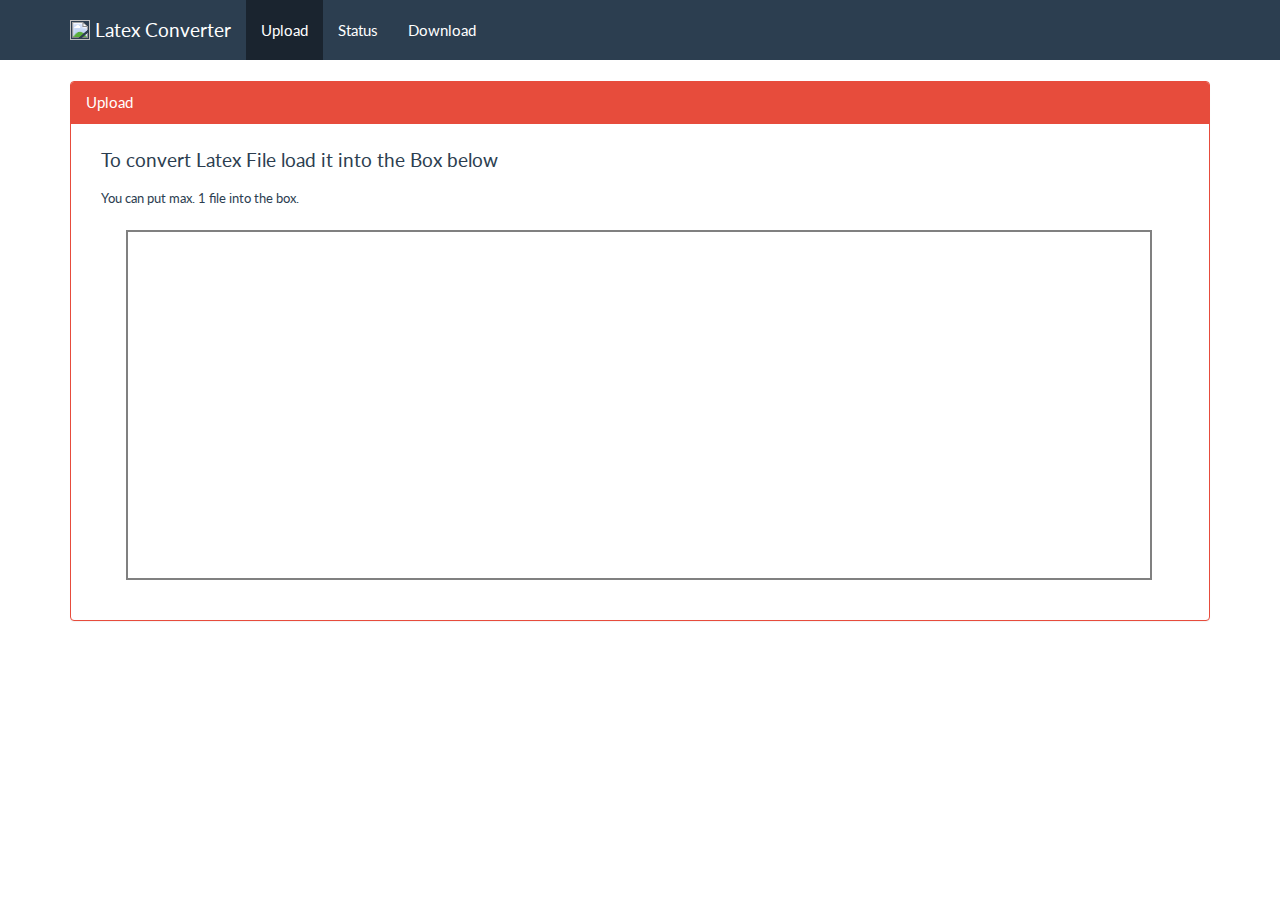
==== commit 629f1b94: "removed useless 'Default' button from navbar" ====
--- a/frontend/index.html
+++ b/frontend/index.html
@@ -40,7 +40,7 @@
             <span class="icon-bar"></span>
             <span class="icon-bar"></span>     
           </button>
-        <a class="navbar-brand" href="#">
+        <a class="navbar-brand" href="index.html">
           <p> <img style="width:20px; height:20px;float:left; margin-right: 5px" src="https://pbs.twimg.com/profile_images/497742379093196803/94EahbX8.png"
             /> Latex Converter
           </p>
@@ -51,9 +51,6 @@
           <li class="active"><a href="#">Upload</a></li>
           <li><a href="status.html">Status</a></li>
           <li><a href="download.html">Download</a></li>
-        </ul>
-        <ul class="nav navbar-nav navbar-right">
-          <li><a href="../navbar/">Default</a></li>
         </ul>
       </div>
       <!--/.nav-collapse -->
